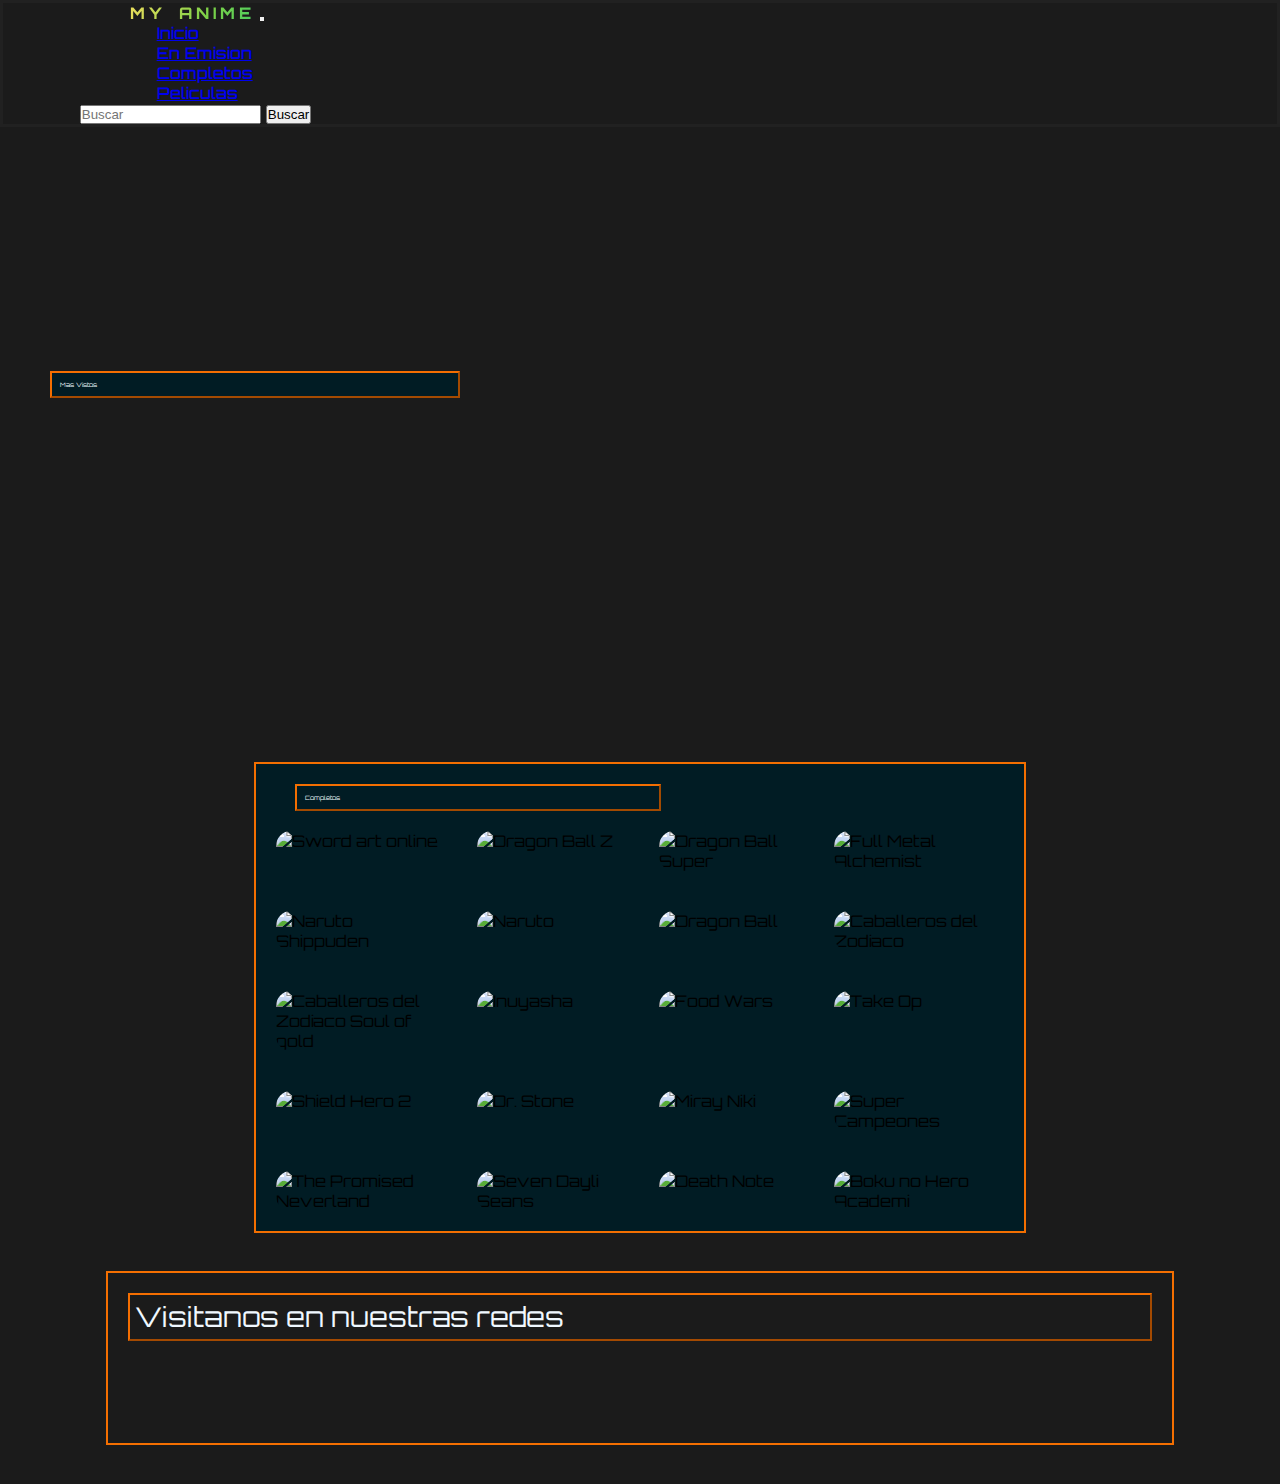
==== page/completos.html @ 71e8de0e "alts img  pages" ====
<!doctype html>
    <html lang="en">
      <head>
        <meta charset="utf-8">
        <meta name="viewport" content="width=device-width, initial-scale=1">
        <link rel="stylesheet" href="../css/style.css">
        <meta name="description" content="La mejor web de anime, descarga animes clásicos, animes del momento, animes más populares y mucho más, en MY ANIME">
        <meta name="keywords" content="Animes, anime estrenos, anime clasicos, peliculas animes, descargar animes ">
        <meta property="og-title" content="My anime - Encontra todos tus animes para descargar">
        <meta property="og-description" content="La mejor web de anime, descarga animes clásicos, animes del momento, animes más populares y mucho más, en MY ANIME">

        <title>My anime - completos - Encontra todos tus animes para descargar</title>

            <!--  Conexion servidor bootstrap -->
        <link href="https://cdn.jsdelivr.net/npm/bootstrap@5.2.0-beta1/dist/css/bootstrap.min.css" rel="stylesheet" integrity="sha384-0evHe/X+R7YkIZDRvuzKMRqM+OrBnVFBL6DOitfPri4tjfHxaWutUpFmBp4vmVor" crossorigin="anonymous">
      </head>

      <body class="body">
     
    <!-- Header-->

   <header class="cabecera">

        <nav class="navbar navbar-expand-lg">
            <div class="container-fluid cabecera__ul__li">
            <a class="navbar-brand cabecera__ul__li__a--myanime" href="../index.html">MY ANIME</a>
            <button class="navbar-toggler" type="button" data-bs-toggle="collapse" data-bs-target="#navbarTogglerDemo02" aria-controls="navbarTogglerDemo02" aria-expanded="false" aria-label="Toggle navigation">
                <span class="navbar-toggler-icon"></span>
            </button>
            <div class="collapse navbar-collapse" id="navbarTogglerDemo02">
                <ul class="navbar-nav me-auto mb-2 mb-lg-0 cabecera__ul">
                <li class="nav-item cabecera__ul__li">
                    <a class="nav-link active text-white" aria-current="page" href="../index.html">Inicio</a>
                </li>
            
                <li class="nav-item cabecera__ul__li">
                    <a class="nav-link text-white" href="./en-emision.html">En Emision</a>
                </li>

                <li class="nav-item cabecera__ul__li">
                    <a class="nav-link text-white" href="./completos.html">Completos</a>
                </li>

                <li class="nav-item cabecera__ul__li">
                    <a class="nav-link text-white" href="./peliculas.html">Peliculas</a>
                </li>

                </ul>
                <form class="d-flex" role="search">
                <input class="form-control me-2" type="search" placeholder="Buscar" aria-label="Search">
                <button class="btn btn-outline-success" type="submit">Buscar</button>
                </form>
            </div>
            </div>
        </nav>

    </header>

    
    <!--Fin Header-->


    <!--Main-->

    <main>

        <section class="mas-vistos">

                <div class="destacados__novedades__h2">

                    <h2>Mas Vistos</h2>

                </div>
                
                <div class="destacados__novedades">

                    <div class="destacados-img1">                
                        <img src="../multimedia/Completos/1.jpg" alt="" >
                    </div>
                    <div class="destacados-img2">                
                        <img src="../multimedia/Completos/2.jpg" alt="" >
                    </div>
                    <div class="destacados-img3">                
                        <img src="../multimedia/Completos/3.jpg" alt="" >
                    </div>
                    <div class="destacados-img4">                
                        <img src="../multimedia/Completos/4.jpg" alt="" >
                    </div>
                    <div class="destacados-img5">                
                        <img src="../multimedia/Completos/5.jpg" alt="" >
                    </div>
                    <div class="destacados-img66">
                        <img src="../multimedia/Completos/2.jpg" alt="" >
                    </div>

                </div>

            

       </section>


    <section class="section2-li">
            
            <div class="section2-main">

                <div class="ST">
                <h2 class="section2-main__titulo">Completos</h2>  
                </div>

                <div class="S1">
                    <img src="../multimedia/Completos/1.jpg" alt="Sword art online" class="section2-main__img">
                </div>

                <div class="S2">
                    <img src="../multimedia/Completos/2.jpg" alt="Dragon Ball Z" class="section2-main__img">
                </div class="S1">

                <div class="S3">
                <img src="../multimedia/Completos/3.jpg" alt=" Dragon Ball Super" class="section2-main__img">
                </div>

                <div class="S4"> 
                    <img src="../multimedia/Completos/4.jpg" alt=" Full Metal Alchemist" class="section2-main__img">
                </div>

                <div class="S5">        
                    <img src="../multimedia/Completos/5.jpg" alt="Naruto Shippuden" class="section2-main__img">
                </div>
                <div class="S6">        
                    <img src="../multimedia/Completos/6.jpg" alt="Naruto" class="section2-main__img">
                </div>
                <div class="S7">        
                    <img src="../multimedia/Completos/7.jpg" alt="Dragon Ball" class="section2-main__img">
                </div>
                <div  class="S8">        
                    <img src="../multimedia/Completos/8.jpg" alt="Caballeros del Zodiaco" class="section2-main__img">
                </div>
                <div  class="S9">        
                    <img src="../multimedia/Completos/9.jpg" alt="Caballeros del Zodiaco Soul of gold" class="section2-main__img">
                </div>
                <div class="S10">        
                    <img src="../multimedia/Completos/21.jpg" alt=" Inuyasha" class="section2-main__img">
                </div>
                <div class="S11">        
                    <img src="../multimedia/Completos/11.jpg" alt="Food Wars" class="section2-main__img">
                </div>
                <div class="S12">        
                    <img src="../multimedia/Completos/12.jpg" alt="Take Op" class="section2-main__img">
                </div>
                <div class="S13">        
                    <img src="../multimedia/Completos/13.jpg" alt="Shield Hero 2" class="section2-main__img">
                </div>
                <div class="S14">        
                    <img src="../multimedia/Completos/14.jpg" alt="Dr. Stone" class="section2-main__img">
                </div>
                <div class="S15">        
                    <img src="../multimedia/Completos/15.jpg" alt=" Miray Niki" class="section2-main__img">
                </div>
                <div class="S16">        
                    <img src="../multimedia/Completos/16.jpg" alt="Super Campeones" class="section2-main__img">
                </div>
                <div class="S17">        
                    <img src="../multimedia/Completos/17.jpg" alt="The Promised Neverland" class="section2-main__img">
                </div>
                <div class="S18">        
                    <img src="../multimedia/Completos/18.jpg" alt="Seven Dayli Seans" class="section2-main__img">
                </div>
                <div class="S19">        
                    <img src="../multimedia/Completos/19.jpg" alt="Death Note" class="section2-main__img">
                </div>
                <div class="S20">        
                    <img src="../multimedia/Completos/20.jpg" alt="Boku no Hero Academi" class="section2-main__img">
                </div>
                
                
            </div>

        </section>
</main>

    <!--Fin Main-->


    <!--Footer-->


    <div class="section-footer">
        <footer class="footer">
    
            <h2 class="visitanos">Visitanos en nuestras redes</h2>
    
            <nav class="footer__nav">
                <ul>
                
                    <li class="footer-li"><a href="https://www.facebook.com/" target="_blank"><img src="../multimedia/F.png" alt="" class="visitanos__img"></a></li>
    
                    <li class="footer-li"><a href="https://www.instagram.com/" target="_blank"><img src="../multimedia/I.png" alt="" class="visitanos__img"></a></li>
    
                    <li class="footer-li"><a href="https://www.youtube.com/" target="_blank"> <img src="../multimedia/Y.png" alt="" class="visitanos__img"></a></li>
                </ul>
    
            </nav>
    
            
        </footer>
    </div>

<!-- Fin Footer-->
<script src="https://cdn.jsdelivr.net/npm/bootstrap@5.2.0-beta1/dist/js/bootstrap.bundle.min.js" integrity="sha384-pprn3073KE6tl6bjs2QrFaJGz5/SUsLqktiwsUTF55Jfv3qYSDhgCecCxMW52nD2" crossorigin="anonymous"></script>

</body>
</html>
---- css/style.css ----
@import url("https://fonts.googleapis.com/css2?family=Orbitron&display=swap");
* {
  padding: 0%;
  margin: 0%;
}

.estrenos, .section2-main .S20, .section2-main .S19, .section2-main .S18, .section2-main .S17, .section2-main .S16, .section2-main .S15, .section2-main .S14, .section2-main .S13, .section2-main .S12, .section2-main .S11, .section2-main .S10, .section2-main .S9, .section2-main .S8, .section2-main .S7, .section2-main .S6, .section2-main .S5, .section2-main .S4, .section2-main .S3, .section2-main .S2, .section2-main .S1, .fondonoticias, .section2__recomendados__div5, .section2__recomendados__div4, .section2__recomendados__div3, .section2__recomendados__div2, .section2, .section1, .section-footer {
  display: flex;
  justify-content: center;
}

.body {
  font-family: "Orbitron", sans-serif;
  background-color: rgb(27, 27, 27);
}

/*Header y Footer*/
/*Header*/
.cabecera {
  border: solid 3px rgba(34, 34, 34, 0.952);
  background-color: rgb(27, 27, 27);
  max-width: 100%;
  position: sticky;
  top: 0;
  z-index: 1;
  /*Transiciones-Animaciones-Transformaciones*/
}
.cabecera__ul__li {
  list-style: none;
  font-weight: 550;
  margin-left: 6vw;
}
.cabecera__ul__li__a--myanime {
  background: linear-gradient(120deg, #EDDE5D, #7ad147, #2ecc71, #3498db, #c64bd6, #f58c2a, #EDDE5D);
  background-size: 400%;
  font-weight: 800;
  letter-spacing: 4px;
  margin-left: 50px;
  word-spacing: 4px;
  -webkit-text-fill-color: transparent;
  -webkit-background-clip: text;
  background-clip: text;
  animation: animate 15s linear infinite;
}
.cabecera .navbar-brand:hover {
  transform: scale(1.1);
}
.cabecera .nav-link:hover {
  transform: scale(1.08);
}
@keyframes animate {
  0% {
    background-position: 0% 100%;
  }
  100% {
    background-position: 400% 0%;
  }
}

.section-footer {
  align-items: center;
}

.footer {
  width: 80%;
  height: auto;
  border: solid 2px rgba(255, 115, 0, 0.952);
  /*background-color: rgb(1, 28, 36);*/
  background-image: url(../multimedia/FondosSections/FONDO-GRIS.jpg);
  margin: 3vw 0 3vw 0;
  padding: 20px;
}
.footer__nav ul {
  list-style-type: none;
}
.footer .visitanos {
  padding: 5px;
  color: aliceblue;
  border: outset 2px rgba(255, 115, 0, 0.952);
  margin-bottom: 10px;
  font-size: 170%;
  list-style-type: none;
}
.footer .visitanos:hover {
  transform: scale(1.01);
}
.footer .visitanos__img {
  width: 40px;
  height: auto;
  margin: 10px;
}

/*Index*/
.section1 {
  align-items: center;
  background-image: url(../multimedia/FondosSections/VERDE-ABSTRAC.jpg);
  width: 100%;
  height: 65vh;
}
.section1 .carousel {
  width: 45%;
  height: auto;
}

.section2 {
  width: 100%;
  margin: 50px 0 50px 0;
}
.section2__img {
  border-radius: 15px;
  width: 14vw;
  height: auto;
  /*Transform*/
}
.section2__img:hover {
  transform: scale(1.02);
}
.section2__recomendados {
  width: 80vw;
  padding: 20px 5px 20px 5px;
  background-color: rgb(1, 28, 36);
  border: solid 2px rgba(255, 115, 0, 0.952);
  display: grid;
  grid-template-columns: repeat(4, auto);
  grid-template-rows: repeat(2, auto);
}
.section2__recomendados__div1 {
  grid-area: 1/1/2/5;
  background: linear-gradient(rgb(1, 28, 36));
}
.section2__recomendados__div2 {
  grid-area: 2/1/3/2;
}
.section2__recomendados__div3 {
  grid-area: 2/2/3/3;
}
.section2__recomendados__div4 {
  grid-area: 2/3/3/4;
}
.section2__recomendados__div5 {
  grid-area: 2/4/3/5;
}
.section2__recomendados__titulo {
  max-width: 46%;
  padding: 10px 5px 10px 5px;
  margin: 0px 0px 15px 43px;
  border: outset 2px rgba(255, 115, 0, 0.952);
  color: aliceblue;
  font-weight: 400;
  font-size: 170%;
  /*Transform*/
}
.section2__recomendados__titulo:hover {
  transform: scale(1.02);
  animation: borde 15s;
}

.fondonoticias {
  align-items: center;
  background-image: url(../multimedia/FondosSections/FONDO-NARANJA.jpg);
  width: 100%;
  height: 65vh;
}

.noticias {
  width: 60%;
  border: solid 2px rgba(255, 115, 0, 0.952);
  padding: 20px;
  background-color: rgb(1, 28, 36);
  display: grid;
  grid-template-columns: repeat(4, auto);
  grid-template-rows: repeat(2, auto);
}
.noticias__titulo {
  grid-area: 1/1/2/5;
  padding: 0 0 10px;
  display: flex;
}
.noticias__div1 {
  grid-area: 2/1/3/2;
  display: flex;
  flex-direction: column;
  align-items: center;
}
.noticias__div2 {
  grid-area: 2/2/3/3;
  display: flex;
  flex-direction: column;
  align-items: center;
}
.noticias__div3 {
  grid-area: 2/3/3/4;
  display: flex;
  flex-direction: column;
  align-items: center;
}
.noticias__div4 {
  grid-area: 2/4/5/5;
  display: flex;
  flex-direction: column;
  align-items: center;
}
.noticias__titulo__t {
  width: 100%;
  padding: 10px 5px 10px 5px;
  color: aliceblue;
  margin-bottom: 15px;
  font-size: 170%;
  border: outset 2px rgba(255, 115, 0, 0.952);
  /*Transform*/
}
.noticias__titulo__t:hover {
  transform: scale(1.01);
}
.noticias__img {
  width: 10vw;
  height: auto;
  padding: 3px;
  border: solid 2px rgba(255, 115, 0, 0.952);
  /*Transform*/
}
.noticias__img:hover {
  transform: scale(1.02);
}
.noticias .texto1 {
  color: aliceblue;
  padding: 5px;
  font-size: small;
}

/*Media Quearis index*/
/* Queries Laptop*/
@media (min-width: 769px) and (max-width: 1024px) {
  .cabecera {
    padding: 10px;
    max-width: 100%;
    height: auto;
  }
  .section1 {
    max-width: 100%;
    padding: 0px;
    height: auto;
  }
  .section1 .carousel {
    margin: 20px 0 20px 0;
    width: 80%;
  }
  .section2__recomendados {
    width: 100%;
    height: auto;
    padding: 20px;
  }
  .section2__recomendados__div1 {
    grid-area: 1/1/2/5;
    padding: 0;
  }
  .section2__recomendados__div2 {
    grid-area: 2/1/3/2;
    display: flex;
    justify-content: center;
  }
  .section2__recomendados__div3 {
    grid-area: 2/2/3/3;
    display: flex;
    justify-content: center;
  }
  .section2__recomendados__div4 {
    grid-area: 2/3/3/4;
    display: flex;
    justify-content: center;
  }
  .section2__recomendados__div5 {
    grid-area: 2/4/3/5;
    display: flex;
    justify-content: center;
  }
  .section2__recomendados .section2__img {
    width: 80%;
    height: auto;
    padding: 0;
  }
  .section2__recomendados__div1 {
    max-width: 100%;
  }
  .section2__recomendados__titulo {
    font-size: 20px;
    margin-left: 2.2vw;
    padding-right: 26%;
  }
  .fondonoticias {
    padding: 50px 0 50px 0;
    width: 100%;
    height: auto;
  }
  .noticias {
    width: 80%;
    height: auto;
    padding: 10px;
  }
  .noticias__img {
    width: 15vw;
    height: auto;
    padding: 3px;
  }
  .noticias__titulo {
    font-size: 15px;
    padding: 20px;
  }
  .noticias .texto1 {
    padding: 0.625rem;
    font-size: 90%;
  }
}
/* Queries Tablet*/
@media (min-width: 481px) and (max-width: 768px) {
  .cabecera {
    max-width: 100%;
    height: auto;
  }
  .section1 {
    height: auto;
  }
  .section1 .carousel {
    margin: 20px 0 20px 0;
    width: 80%;
  }
  .section2 {
    margin: 30px 0 30px 0;
  }
  .section2__img {
    width: 20vw;
    height: auto;
    padding: 5px;
  }
  .section2__recomendados {
    width: 100%;
    height: auto;
    padding: 20px 0 20px 0;
  }
  .section2__recomendados__titulo {
    width: 100%;
    margin: 0 0 0 2vw;
    padding: 5px;
    font-size: 3vw;
  }
  .section2__recomendados__div1 {
    padding: 0px 0px 30px 5px;
    max-width: 100%;
  }
  .fondonoticias {
    width: 100%;
    height: auto;
    background: none;
  }
  .noticias {
    width: 100%;
    padding: 10px;
    display: grid;
    grid-template-columns: repeat(2, auto);
    grid-template-rows: repeat(3, auto);
  }
  .noticias_titulo {
    grid-area: 1/1/2/3;
    font-size: 15px;
    padding: 5px 0 0 0;
  }
  .noticias_titulo .texto1 {
    padding: 0.625rem;
    font-size: 16px;
  }
  .noticias__div1 {
    grid-area: 2/1/3/2;
  }
  .noticias__div2 {
    grid-area: 2/2/3/3;
  }
  .noticias__div3 {
    grid-area: 3/1/4/2;
  }
  .noticias__div4 {
    grid-area: 3/2/4/3;
  }
  .noticias__img {
    width: 22vw;
    height: auto;
  }
  .footer ul {
    display: flex;
    justify-content: center;
    align-items: center;
    padding: 0px;
  }
  .footer ul .visitanos {
    font-size: 80%;
    width: 100%;
  }
}
/* Queries Mobile*/
@media (min-width: 320px) and (max-width: 480px) {
  .cabecera {
    padding: 15px 5px 15px 5px;
    max-width: 100%;
  }
  .section1 {
    width: 100%;
    height: 100%;
  }
  .section1 .carousel {
    padding: 20px 0 20px 0;
    width: 90%;
  }
  .section2 {
    width: 100%;
    height: 100%;
    margin: 10px 0 10px 0;
  }
  .section2__img {
    width: 35vw;
    height: auto;
    margin: 10px 0 10px 0;
  }
  .section2__recomendados {
    width: 100%;
    height: auto;
    display: grid;
    grid-template-columns: repeat(2, auto);
    grid-template-rows: repeat(3, auto);
  }
  .section2__recomendados__div1 {
    grid-area: 1/1/2/3;
    display: flex;
    justify-content: flex-start;
    padding-bottom: 10px;
    max-width: 100%;
  }
  .section2__recomendados__div2 {
    grid-area: 2/1/3/2;
    display: flex;
    justify-content: center;
  }
  .section2__recomendados__div3 {
    grid-area: 2/2/3/3;
    display: flex;
    justify-content: center;
  }
  .section2__recomendados__div4 {
    grid-area: 3/1/4/2;
    display: flex;
    justify-content: center;
  }
  .section2__recomendados__div5 {
    grid-area: 3/2/4/3;
    display: flex;
    justify-content: center;
  }
  .section2__recomendados__titulo {
    font-size: 4vw;
    padding: 10px 50px 10px 10px;
    margin: 0 0 0 6.5vw;
  }
  .fondonoticias {
    max-width: 100%;
    height: auto;
  }
  .noticias {
    width: 100%;
    padding: 10px;
    display: grid;
    grid-template-columns: repeat(2, auto);
    grid-template-rows: repeat(3, auto);
  }
  .noticias__titulo {
    grid-area: 1/1/2/3;
    font-size: 4vw;
    padding: 20px;
  }
  .noticias__div1 {
    grid-area: 2/1/3/2;
  }
  .noticias__div2 {
    grid-area: 2/2/3/3;
  }
  .noticias__div3 {
    grid-area: 3/1/4/2;
  }
  .noticias__div4 {
    grid-area: 3/2/4/3;
  }
  .noticias__img {
    width: 30vw;
    height: auto;
    padding: 3px;
  }
  .noticias .texto1 {
    font-family: "Orbitron", sans-serif;
    color: aliceblue;
    padding: 0.625rem;
    font-size: 3vw;
  }
  .footer ul {
    display: flex;
    justify-content: center;
    align-items: center;
    padding: 0px;
  }
  .footer ul .visitanos {
    font-size: 80%;
    width: 100%;
  }
}
/*Pages*/
.destacados {
  max-width: 100%;
  height: 65vh;
  display: flex;
  justify-content: center;
  flex-direction: column;
  background-image: url(../multimedia/FondosSections/VERDE-FORMAS.jpg);
  padding: 0 50px;
}

.destacados__novedades {
  display: flex;
  justify-content: space-between;
  align-items: center;
  margin-top: 50px;
}
.destacados__novedades img {
  width: 12vw;
  height: auto;
  padding: 0px;
  border-radius: 15px;
  /*transform*/
}
.destacados__novedades img:hover {
  transform: scale(1.05);
}
.destacados__novedades__h2 {
  border: outset 2px rgba(255, 115, 0, 0.952);
  background-color: rgb(1, 28, 36);
  padding: 8px 40px 8px 8px;
  width: 30.3%;
  color: aliceblue;
  /*transform*/
}
.destacados__novedades__h2:hover {
  transform: scale(1.02);
}

h2 {
  font-weight: 400;
  display: flex;
  font-size: 5%;
  margin: 0%;
}

.section2-li {
  display: flex;
  align-items: center;
  flex-direction: column;
}

.section2-main {
  width: 60%;
  font-family: "Orbitron", sans-serif;
  height: auto;
  border: solid 2px rgba(255, 115, 0, 0.952);
  margin-top: 50px;
  background-color: rgb(1, 28, 36);
  display: grid;
  grid-template-columns: repeat(4, auto);
  grid-template-rows: repeat(6, auto);
  grid-column-gap: 0px;
  grid-row-gap: 0px;
}
.section2-main .ST {
  grid-area: 1/1/2/5;
  width: auto;
  display: flex;
}
.section2-main .S1 {
  grid-area: 2/1/3/2;
}
.section2-main .S2 {
  grid-area: 2/2/3/3;
}
.section2-main .S3 {
  grid-area: 2/3/3/4;
}
.section2-main .S4 {
  grid-area: 2/4/3/5;
}
.section2-main .S5 {
  grid-area: 3/1/4/2;
}
.section2-main .S6 {
  grid-area: 3/2/4/3;
}
.section2-main .S7 {
  grid-area: 3/3/4/4;
}
.section2-main .S8 {
  grid-area: 3/4/4/5;
}
.section2-main .S9 {
  grid-area: 4/1/5/2;
}
.section2-main .S10 {
  grid-area: 4/2/5/3;
}
.section2-main .S11 {
  grid-area: 4/3/5/4;
}
.section2-main .S12 {
  grid-area: 4/4/5/5;
}
.section2-main .S13 {
  grid-area: 5/1/6/2;
}
.section2-main .S14 {
  grid-area: 5/2/6/3;
}
.section2-main .S15 {
  grid-area: 5/3/6/4;
}
.section2-main .S16 {
  grid-area: 5/4/6/5;
}
.section2-main .S17 {
  grid-area: 6/1/7/2;
}
.section2-main .S18 {
  grid-area: 6/2/7/3;
}
.section2-main .S19 {
  grid-area: 6/3/7/4;
}
.section2-main .S20 {
  grid-area: 6/4/7/5;
}
.section2-main__titulo {
  display: flex;
  border: outset 2px rgba(255, 115, 0, 0.952);
  padding: 8px;
  width: 45%;
  color: aliceblue;
  font-weight: 400;
  margin: 20px 0px 0 39px;
  /*Transform*/
}
.section2-main__titulo:hover {
  transform: scale(1.02);
}
.section2-main__img {
  width: 80%;
  height: auto;
  margin: 20px 0 20px 0px;
  border-radius: 15px;
}
.section2-main__img:hover {
  transform: scale(1.02);
}

.mas-vistos {
  max-width: 100%;
  height: 65vh;
  display: flex;
  flex-direction: column;
  justify-content: center;
  background-image: url(../multimedia/FondosSections/FONDO-NARANJA.jpg);
  padding: 0 50px;
}

/*Peliculas*/
.proximos-estrenos {
  background-image: url(../multimedia/FondosSections/FONDO-AZUL.jpg);
  max-width: 100%;
  height: 65vh;
  display: flex;
  flex-direction: column;
  justify-content: center;
  padding: 0 50px;
}

.estrenos {
  margin-top: 20px;
}

.estrenos img {
  width: 35vw;
  height: auto;
}

/* Fin Peliculas*/
/*.contacto { 
    text-decoration: none;
    padding: 5px;
}*/
/*contactos*/
.fondo-contacto {
  background-image: url(../multimedia/FondosSections/FONDO-PELIS.jpg);
  height: 37.5em;
  width: 100%;
}

.form {
  display: inline-block;
  color: aliceblue;
  margin-left: 41.25em;
  margin-top: 8.4375em;
  margin-bottom: 50px;
  width: 32.9375em;
  height: 18.75em;
  padding: 0.625em;
  border: solid 2px rgba(255, 115, 0, 0.952);
}

.form__label {
  width: 9.375rem;
  height: 1.5625rem;
  margin: 0.625rem;
}

.form__email {
  width: 9.375rem;
  height: 1.5625rem;
  margin-left: 0.9375rem;
}

.form__mensaje {
  width: 31.5625rem;
  height: 12.5rem;
  margin: 0.625rem;
}

.form__enviar {
  width: 5.625rem;
  height: 1.5625rem;
  padding: 0.3125rem;
  margin-left: 26.75rem;
}

/*fin contactos*/
/*Media Quearis index*/
/*Quearis Laptop*/
@media (min-width: 769px) and (max-width: 1024px) {
  .destacados {
    max-width: 100%;
    height: auto;
    display: flex;
    justify-content: space-between;
    padding: 0;
  }
  .destacados__novedades {
    width: 90%;
    margin: 0 36px 20px 36px;
    display: grid;
    grid-template-columns: repeat(3, auto);
    grid-template-rows: repeat(2, auto);
    grid-column-gap: 0px;
    grid-row-gap: 0px;
  }
  .destacados__novedades__h2 {
    display: flex;
    margin: 20px 0 10px 45px;
    padding: 5px;
    width: 47%;
    font-size: 2vw;
  }
  .destacados-img1 {
    grid-area: 1/1/2/2;
    display: flex;
    justify-content: center;
    padding: 10px;
  }
  .destacados-img2 {
    grid-area: 1/2/2/3;
    display: flex;
    justify-content: center;
  }
  .destacados-img3 {
    grid-area: 1/3/2/4;
    display: flex;
    justify-content: center;
  }
  .destacados-img4 {
    grid-area: 2/1/3/2;
    display: flex;
    justify-content: center;
  }
  .destacados-img5 {
    grid-area: 2/2/3/3;
    display: flex;
    justify-content: center;
  }
  .destacados-img6 {
    grid-area: 2/3/3/4;
    display: flex;
    justify-content: center;
  }
  .destacados__novedades img {
    height: auto;
    max-width: 20vw;
  }
  .section2-main {
    width: 90%;
  }
  .section2-main__titulo {
    width: 45%;
    margin-left: 10px;
  }
  .section2-main__img {
    width: 20vw;
    height: auto;
  }
  /*Completos*/
  .mas-vistos {
    max-width: 100%;
    height: auto;
    display: flex;
    justify-content: space-between;
    padding: 0;
  }
  /*Peliculas*/
  .proximos-estrenos {
    max-width: 100%;
    height: auto;
    display: flex;
    justify-content: space-between;
    padding: 0;
  }
  .estrenos img {
    width: 60vw;
    margin-bottom: 30px;
  }
  /*Contacto*/
  .fondo-contacto {
    display: flex;
    justify-content: center;
    align-items: center;
  }
  .form {
    max-width: 70vw;
    height: auto;
    margin: 0;
  }
}
/* Fin Queries Laptop*/
/* Queries Tablet*/
@media (min-width: 481px) and (max-width: 768px) {
  .destacados {
    max-width: 100%;
    height: auto;
    display: flex;
    justify-content: space-between;
    padding: 0;
  }
  .destacados .destacados-img1 {
    grid-area: 1/1/2/2;
    display: flex;
    justify-content: center;
    padding: 10px;
  }
  .destacados .destacados-img2 {
    grid-area: 1/2/2/3;
    display: flex;
    justify-content: center;
  }
  .destacados .destacados-img3 {
    grid-area: 1/3/2/4;
    display: flex;
    justify-content: center;
  }
  .destacados .destacados-img4 {
    grid-area: 2/1/3/2;
    display: flex;
    justify-content: center;
  }
  .destacados .destacados-img5 {
    grid-area: 2/2/3/3;
    display: flex;
    justify-content: center;
  }
  .destacados .destacados-img6 {
    grid-area: 2/3/3/4;
    display: flex;
    justify-content: center;
  }
  .destacados__novedades {
    width: 90%;
    margin: 0 35px 20px 28px;
    display: grid;
    grid-template-columns: repeat(3, auto);
    grid-template-rows: repeat(2, auto);
    grid-column-gap: 0px;
    grid-row-gap: 0px;
  }
  .destacados__novedades img {
    height: auto;
    max-width: 25vw;
  }
  .destacados__novedades__h2 {
    display: flex;
    margin: 20px 0 10px 4.6vw;
    padding: 5px;
    width: 45%;
  }
  .section2-main {
    width: 90%;
  }
  .section2-main__titulo {
    font-size: 15px;
    margin: 2vw 0 0 1vw;
  }
  .section2-main__img {
    width: 20vw;
    height: auto;
    padding: 10px 0 10px 0px;
  }
  .mas-vistos {
    max-width: 100%;
    height: auto;
    display: flex;
    justify-content: space-between;
    padding: 0;
  }
  .proximos-estrenos {
    max-width: 100%;
    height: auto;
    display: flex;
    justify-content: space-between;
    padding: 0;
  }
  .proximos-estrenos .destacados__novedades__h2 {
    width: 60%;
  }
  .estrenos img {
    width: 60vw;
    margin-bottom: 30px;
  }
  .fondo-contacto {
    display: flex;
    justify-content: center;
    align-items: center;
  }
  .form {
    width: 72vw;
    height: auto;
    margin: 0;
  }
  .form__label {
    width: 15vw;
    margin: 0 5px 0 5px;
  }
  .form__email {
    width: 22vw;
    margin: 0 0 0 5px;
  }
  .form__mensaje {
    width: 69.2vw;
  }
  .form__enviar {
    display: flex;
    width: 9vw;
    margin: 0 0 0 62vw;
  }
}
/* Fin Queries tablet*/
/* Queries Mobile*/
@media (min-width: 320px) and (max-width: 480px) {
  .destacados {
    max-width: 100%;
    height: auto;
    display: flex;
    justify-content: space-between;
    padding: 0;
  }
  .destacados .destacados-img1 {
    grid-area: 1/1/2/2;
    display: flex;
    justify-content: center;
    padding: 10px;
  }
  .destacados .destacados-img2 {
    grid-area: 1/2/2/3;
    display: flex;
    justify-content: center;
  }
  .destacados .destacados-img3 {
    grid-area: 1/3/2/4;
    display: flex;
    justify-content: center;
  }
  .destacados .destacados-img4 {
    grid-area: 2/1/3/2;
    display: flex;
    justify-content: center;
  }
  .destacados .destacados-img5 {
    grid-area: 2/2/3/3;
    display: flex;
    justify-content: center;
  }
  .destacados .destacados-img6 {
    grid-area: 2/3/3/4;
    display: flex;
    justify-content: center;
  }
  .destacados__novedades {
    margin: 0 35px 20px 15px;
    display: grid;
    grid-template-columns: repeat(3, auto);
    grid-template-rows: repeat(2, auto);
    grid-column-gap: 0px;
    grid-row-gap: 0px;
  }
  .destacados__novedades img {
    height: auto;
    max-width: 25vw;
  }
  .destacados__novedades__h2 {
    display: flex;
    margin: 20px 0 10px 6.2vw;
    padding: 5px;
    width: 86%;
  }
  .section2-main {
    width: 90%;
    margin: 10px 0 0 0;
  }
  .section2-main__titulo {
    font-size: 15px;
    margin: 2vw 0 0 1vw;
  }
  .section2-main__img {
    width: 17vw;
    height: auto;
    padding: 10px 0 10px 0px;
  }
  .mas-vistos {
    max-width: 100%;
    height: auto;
    display: flex;
    justify-content: space-between;
    padding: 0;
  }
  .proximos-estrenos {
    max-width: 100%;
    height: auto;
    display: flex;
    justify-content: space-between;
    padding: 0;
  }
  .estrenos img {
    width: 80vw;
    margin-bottom: 30px;
  }
  .fondo-contacto {
    display: flex;
    justify-content: center;
    align-items: center;
    height: auto;
  }
  .form {
    width: 80%;
    height: auto;
    margin: 20px 0 20px 0;
  }
  .form__label {
    width: 15vw;
    margin: 0 5px 0 5px;
  }
  .form__email {
    width: 20vw;
    margin: 0 0 0 5px;
  }
  .form__mensaje {
    width: 75vw;
  }
  .form__enviar {
    display: flex;
    width: 15vw;
    margin: 0 0 0 63vw;
    display: flex;
    justify-content: center;
  }
}
/*Fin Queries Mobile*/

/*# sourceMappingURL=style.css.map */
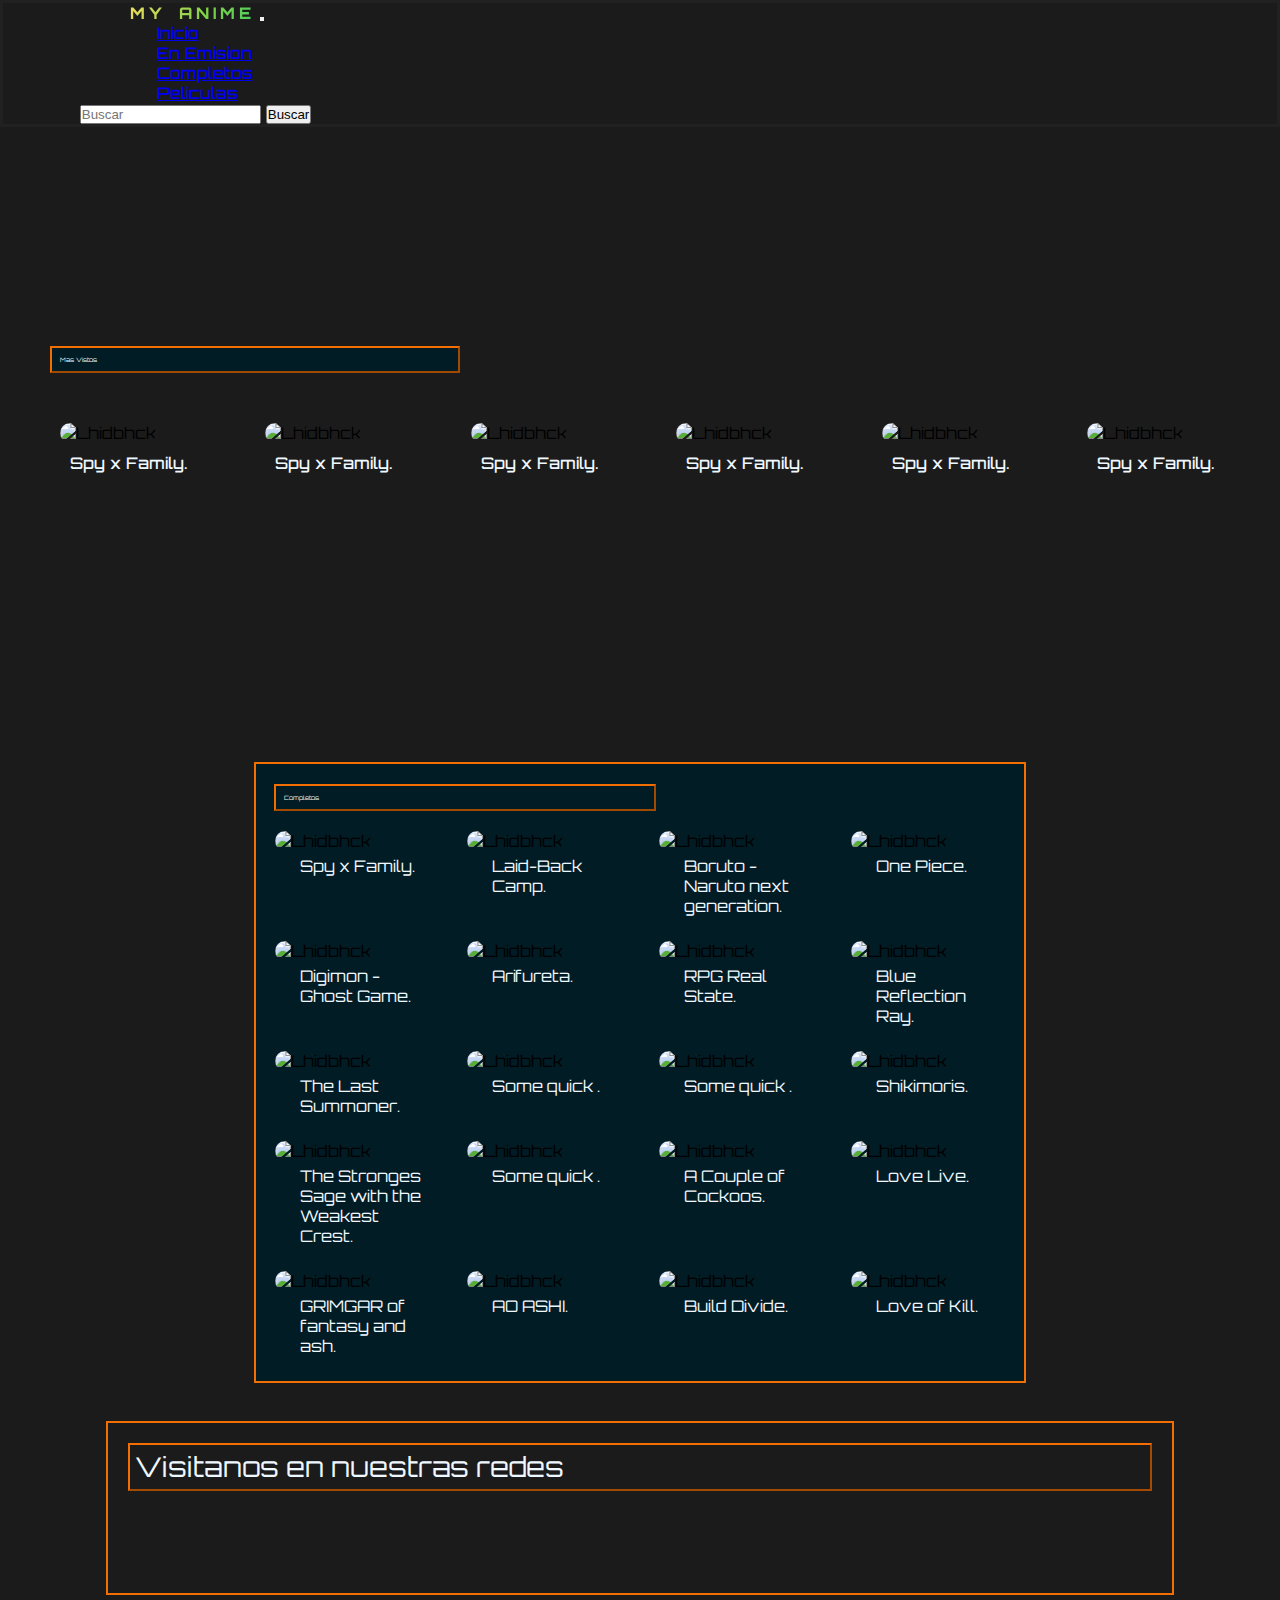
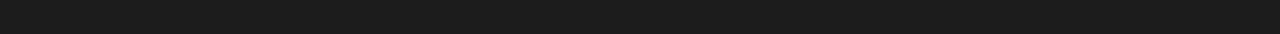
==== commit bca216a9: "textos en cards" ====
--- a/page/completos.html
+++ b/page/completos.html
@@ -74,23 +74,46 @@
                 
                 <div class="destacados__novedades">
 
-                    <div class="destacados-img1">                
-                        <img src="../multimedia/Completos/1.jpg" alt="" >
-                    </div>
-                    <div class="destacados-img2">                
-                        <img src="../multimedia/Completos/2.jpg" alt="" >
-                    </div>
+                    <div class="destacados-img1">
+                        <div class="cards-sect1">
+                            <img src="../multimedia/ultimas-24-horas/1.jpg" class="3" alt="Lhidbhck">
+                            <p class="texto__cards">Spy x Family.</p>
+                        </div>
+                    </div>
+    
+                    <div class="destacados-img2">               
+                        <div class="cards-sect1">
+                            <img src="../multimedia/ultimas-24-horas/2.jpg" class="2" alt="Lhidbhck">
+                            <p class="texto__cards">Spy x Family.</p>
+                        </div>
+                    </div>
+    
                     <div class="destacados-img3">                
-                        <img src="../multimedia/Completos/3.jpg" alt="" >
-                    </div>
+                        <div class="cards-sect1">
+                            <img src="../multimedia/ultimas-24-horas/3.jpg" class="3" alt="Lhidbhck">
+                            <p class="texto__cards">Spy x Family.</p>
+                        </div>
+                    </div>
+    
                     <div class="destacados-img4">                
-                        <img src="../multimedia/Completos/4.jpg" alt="" >
-                    </div>
+                         <div class="cards-sect1">
+                            <img src="../multimedia/ultimas-24-horas/4.jpg" class="3" alt="Lhidbhck">
+                            <p class="texto__cards">Spy x Family.</p>
+                        </div>
+                    </div>
+    
                     <div class="destacados-img5">                
-                        <img src="../multimedia/Completos/5.jpg" alt="" >
-                    </div>
-                    <div class="destacados-img66">
-                        <img src="../multimedia/Completos/2.jpg" alt="" >
+                        <div class="cards-sect1">
+                            <img src="../multimedia/ultimas-24-horas/5.jpg" class="3" alt="Lhidbhck">
+                            <p class="texto__cards">Spy x Family.</p>
+                        </div>
+                    </div>
+    
+                    <div class="destacados-img6">                
+                        <div class="cards-sect1">
+                            <img src="../multimedia/ultimas-24-horas/6.jpg" class="3" alt="Lhidbhck">
+                            <p class="texto__cards">Spy x Family.</p>
+                        </div>
                     </div>
 
                 </div>
@@ -109,68 +132,128 @@
                 </div>
 
                 <div class="S1">
-                    <img src="../multimedia/Completos/1.jpg" alt="Sword art online" class="section2-main__img">
-                </div>
-
+                    <div class="cards-sect2">
+                    <img src="../multimedia/Esta-semana/1.jpg" class="section2-main__img" alt="Lhidbhck">
+                    <p class="texto__cards">Spy x Family.</p>
+                    </div>
+                </div>
                 <div class="S2">
-                    <img src="../multimedia/Completos/2.jpg" alt="Dragon Ball Z" class="section2-main__img">
-                </div class="S1">
-
+                    <div class="cards-sect2">
+                        <img src="../multimedia/Esta-semana/2.jpg" class="section2-main__img" alt="Lhidbhck">
+                        <p class="texto__cards">Laid-Back Camp.</p>
+                     
+                    </div>
+                </div>
                 <div class="S3">
-                <img src="../multimedia/Completos/3.jpg" alt=" Dragon Ball Super" class="section2-main__img">
-                </div>
-
-                <div class="S4"> 
-                    <img src="../multimedia/Completos/4.jpg" alt=" Full Metal Alchemist" class="section2-main__img">
-                </div>
-
-                <div class="S5">        
-                    <img src="../multimedia/Completos/5.jpg" alt="Naruto Shippuden" class="section2-main__img">
-                </div>
-                <div class="S6">        
-                    <img src="../multimedia/Completos/6.jpg" alt="Naruto" class="section2-main__img">
-                </div>
-                <div class="S7">        
-                    <img src="../multimedia/Completos/7.jpg" alt="Dragon Ball" class="section2-main__img">
-                </div>
-                <div  class="S8">        
-                    <img src="../multimedia/Completos/8.jpg" alt="Caballeros del Zodiaco" class="section2-main__img">
-                </div>
-                <div  class="S9">        
-                    <img src="../multimedia/Completos/9.jpg" alt="Caballeros del Zodiaco Soul of gold" class="section2-main__img">
-                </div>
-                <div class="S10">        
-                    <img src="../multimedia/Completos/21.jpg" alt=" Inuyasha" class="section2-main__img">
-                </div>
-                <div class="S11">        
-                    <img src="../multimedia/Completos/11.jpg" alt="Food Wars" class="section2-main__img">
-                </div>
-                <div class="S12">        
-                    <img src="../multimedia/Completos/12.jpg" alt="Take Op" class="section2-main__img">
-                </div>
-                <div class="S13">        
-                    <img src="../multimedia/Completos/13.jpg" alt="Shield Hero 2" class="section2-main__img">
-                </div>
-                <div class="S14">        
-                    <img src="../multimedia/Completos/14.jpg" alt="Dr. Stone" class="section2-main__img">
-                </div>
-                <div class="S15">        
-                    <img src="../multimedia/Completos/15.jpg" alt=" Miray Niki" class="section2-main__img">
-                </div>
-                <div class="S16">        
-                    <img src="../multimedia/Completos/16.jpg" alt="Super Campeones" class="section2-main__img">
-                </div>
-                <div class="S17">        
-                    <img src="../multimedia/Completos/17.jpg" alt="The Promised Neverland" class="section2-main__img">
-                </div>
-                <div class="S18">        
-                    <img src="../multimedia/Completos/18.jpg" alt="Seven Dayli Seans" class="section2-main__img">
-                </div>
-                <div class="S19">        
-                    <img src="../multimedia/Completos/19.jpg" alt="Death Note" class="section2-main__img">
-                </div>
-                <div class="S20">        
-                    <img src="../multimedia/Completos/20.jpg" alt="Boku no Hero Academi" class="section2-main__img">
+                    <div class="cards-sect2">
+                        <img src="../multimedia/Esta-semana/3.jpg" class="section2-main__img" alt="Lhidbhck">
+                        <p class="texto__cards">Boruto - Naruto next generation.</p>  
+                    </div>
+                </div>
+                <div class="S4">
+                    <div class="cards-sect2">
+                        <img src="../multimedia/Esta-semana/4.jpg" class="section2-main__img" alt="Lhidbhck">
+                        <p class="texto__cards">One Piece.</p>
+                    </div>
+                </div>                  
+                <div class="S5">
+                    <div class="cards-sect2">
+                        <img src="../multimedia/Esta-semana/5.jpg" class="section2-main__img" alt="Lhidbhck">
+                        <p class="texto__cards">Digimon - Ghost Game.</p>
+                    </div>
+                </div>
+                  
+                <div class="S6">
+                    <div class="cards-sect2">
+                        <img src="../multimedia/Esta-semana/6.jpg" class="section2-main__img" alt="Lhidbhck">
+                        <p class="texto__cards">Arifureta.</p>
+                    </div>
+                </div>   
+                <div class="S7">
+                    <div class="cards-sect2">
+                        <img src="../multimedia/Esta-semana/7.jpg" class="section2-main__img" alt="Lhidbhck">
+                        <p class="texto__cards">RPG Real State.</p>
+                    </div>
+                </div>                 
+                <div class="S8">
+                    <div class="cards-sect2">
+                        <img src="../multimedia/Esta-semana/8.jpg" class="section2-main__img" alt="Lhidbhck">
+                        <p class="texto__cards">Blue Reflection Ray.</p>
+                    </div>
+                </div>
+                <div class="S9">
+                    <div class="cards-sect2">
+                        <img src="../multimedia/Esta-semana/9.jpg" class="section2-main__img" alt="Lhidbhck">
+                        <p class="texto__cards">The Last Summoner.</p>
+                    </div>
+                </div>
+                <div class="S10">
+                    <div class="cards-sect2">
+                        <img src="../multimedia/Esta-semana/10.jpg" class="section2-main__img" alt="Lhidbhck">
+                        <p class="texto__cards">Some quick .</p>
+                    </div>
+                </div>
+                <div class="S11">
+                    <div class="cards-sect2">
+                        <img src="../multimedia/Esta-semana/11.jpg" class="section2-main__img" alt="Lhidbhck">
+                        <p class="texto__cards">Some quick .</p>
+                    </div>
+                </div>
+                <div class="S12">
+                    <div class="cards-sect2">
+                        <img src="../multimedia/Esta-semana/12.jpg" class="section2-main__img" alt="Lhidbhck">
+                        <p class="texto__cards">Shikimoris.</p>
+                    </div>
+                </div>        
+                <div class="S13">
+                    <div class="cards-sect2">
+                        <img src="../multimedia/Esta-semana/13.jpg" class="section2-main__img" alt="Lhidbhck">
+                        <p class="texto__cards">The Stronges Sage with the Weakest Crest.</p>
+                    </div>
+                </div>
+                  
+                <div class="S14">
+                    <div class="cards-sect2">
+                        <img src="../multimedia/Esta-semana/14.jpg" class="section2-main__img" alt="Lhidbhck">
+                        <p class="texto__cards">Some quick .</p>
+                    </div>
+                </div>
+
+                <div class="S15">
+                    <div class="cards-sect2">
+                        <img src="../multimedia/Esta-semana/15.jpg" class="section2-main__img" alt="Lhidbhck">
+                        <p class="texto__cards">A Couple of Cockoos.</p>
+                    </div>
+                </div>
+                <div class="S16">
+                    <div class="cards-sect2">
+                        <img src="../multimedia/Esta-semana/16.jpg" class="section2-main__img" alt="Lhidbhck">
+                        <p class="texto__cards">Love Live.</p>  
+                    </div>
+                </div>
+                <div class="S17">
+                    <div class="cards-sect2">
+                        <img src="../multimedia/Esta-semana/17.jpg" class="section2-main__img" alt="Lhidbhck">
+                        <p class="texto__cards">GRIMGAR of fantasy and ash.</p>
+                    </div>
+                </div>
+                <div class="S18">
+                    <div class="cards-sect2">
+                        <img src="../multimedia/Esta-semana/18.jpg" class="section2-main__img" alt="Lhidbhck">
+                        <p class="texto__cards">AO ASHI.</p>
+                    </div>
+                </div>
+                <div class="S19">
+                    <div class="cards-sect2">
+                        <img src="../multimedia/Esta-semana/19.jpg" class="section2-main__img" alt="Lhidbhck">
+                        <p class="texto__cards">Build Divide.</p>
+                    </div>
+                </div>
+                <div class="S20">
+                    <div class="cards-sect2">
+                        <img src="../multimedia/Esta-semana/20.jpg" class="section2-main__img" alt="Lhidbhck">
+                        <p class="texto__cards">Love of Kill.</p>
+                    </div>
                 </div>
                 
                 
--- a/css/style.css
+++ b/css/style.css
@@ -65,7 +65,6 @@
   width: 80%;
   height: auto;
   border: solid 2px rgba(255, 115, 0, 0.952);
-  /*background-color: rgb(1, 28, 36);*/
   background-image: url(../multimedia/FondosSections/FONDO-GRIS.jpg);
   margin: 3vw 0 3vw 0;
   padding: 20px;
@@ -509,14 +508,20 @@
   }
 }
 /*Pages*/
-.destacados {
+.section-destacados {
   max-width: 100%;
   height: 65vh;
   display: flex;
+  flex-direction: column;
+  justify-content: center;
+  background-image: url(../multimedia/FondosSections/VERDE-FORMAS.jpg);
+  padding: 0 50px;
+}
+
+.destacados {
+  display: flex;
   justify-content: center;
   flex-direction: column;
-  background-image: url(../multimedia/FondosSections/VERDE-FORMAS.jpg);
-  padding: 0 50px;
 }
 
 .destacados__novedades {
@@ -526,14 +531,11 @@
   margin-top: 50px;
 }
 .destacados__novedades img {
-  width: 12vw;
+  width: 14vw;
   height: auto;
   padding: 0px;
   border-radius: 15px;
   /*transform*/
-}
-.destacados__novedades img:hover {
-  transform: scale(1.05);
 }
 .destacados__novedades__h2 {
   border: outset 2px rgba(255, 115, 0, 0.952);
@@ -546,12 +548,24 @@
 .destacados__novedades__h2:hover {
   transform: scale(1.02);
 }
+.destacados__novedades .cards-sect1 {
+  width: 100%;
+  padding: 0 10px 0 10px;
+  /*transform*/
+}
+.destacados__novedades .cards-sect1:hover {
+  transform: scale(1.02);
+}
+.destacados__novedades .texto__cards {
+  color: aliceblue;
+  margin: 5px 0 15px 5px;
+  font-weight: 500;
+}
 
 h2 {
   font-weight: 400;
   display: flex;
   font-size: 5%;
-  margin: 0%;
 }
 
 .section2-li {
@@ -569,7 +583,7 @@
   background-color: rgb(1, 28, 36);
   display: grid;
   grid-template-columns: repeat(4, auto);
-  grid-template-rows: repeat(6, auto);
+  grid-template-rows: repeat(2, auto);
   grid-column-gap: 0px;
   grid-row-gap: 0px;
 }
@@ -642,23 +656,35 @@
   display: flex;
   border: outset 2px rgba(255, 115, 0, 0.952);
   padding: 8px;
-  width: 45%;
+  width: 47.2%;
   color: aliceblue;
   font-weight: 400;
-  margin: 20px 0px 0 39px;
+  margin: 20px 0 20px 1.4vw;
   /*Transform*/
 }
 .section2-main__titulo:hover {
   transform: scale(1.02);
 }
 .section2-main__img {
-  width: 80%;
+  width: 100%;
   height: auto;
-  margin: 20px 0 20px 0px;
   border-radius: 15px;
 }
-.section2-main__img:hover {
+
+.cards-sect2 {
+  width: 12vw;
+  border: none;
+  margin-bottom: 20px;
+}
+.cards-sect2:hover {
   transform: scale(1.02);
+}
+
+.texto__cards {
+  color: aliceblue;
+  margin: 0px;
+  padding: 5px;
+  margin-left: 20px;
 }
 
 .mas-vistos {
@@ -692,10 +718,6 @@
 }
 
 /* Fin Peliculas*/
-/*.contacto { 
-    text-decoration: none;
-    padding: 5px;
-}*/
 /*contactos*/
 .fondo-contacto {
   background-image: url(../multimedia/FondosSections/FONDO-PELIS.jpg);
@@ -744,9 +766,11 @@
 /*Media Quearis index*/
 /*Quearis Laptop*/
 @media (min-width: 769px) and (max-width: 1024px) {
+  .section-destacados {
+    max-width: 100%;
+    height: auto;
+  }
   .destacados {
-    max-width: 100%;
-    height: auto;
     display: flex;
     justify-content: space-between;
     padding: 0;
@@ -767,6 +791,18 @@
     width: 47%;
     font-size: 2vw;
   }
+  .destacados__novedades .cards-sect1 {
+    width: auto;
+    /*transform*/
+  }
+  .destacados__novedades .cards-sect1:hover {
+    transform: scale(1.02);
+  }
+  .destacados__novedades .texto__cards {
+    color: aliceblue;
+    margin: 5px 0 15px 5px;
+    font-weight: 500;
+  }
   .destacados-img1 {
     grid-area: 1/1/2/2;
     display: flex;
@@ -800,7 +836,7 @@
   }
   .destacados__novedades img {
     height: auto;
-    max-width: 20vw;
+    width: 100%;
   }
   .section2-main {
     width: 90%;
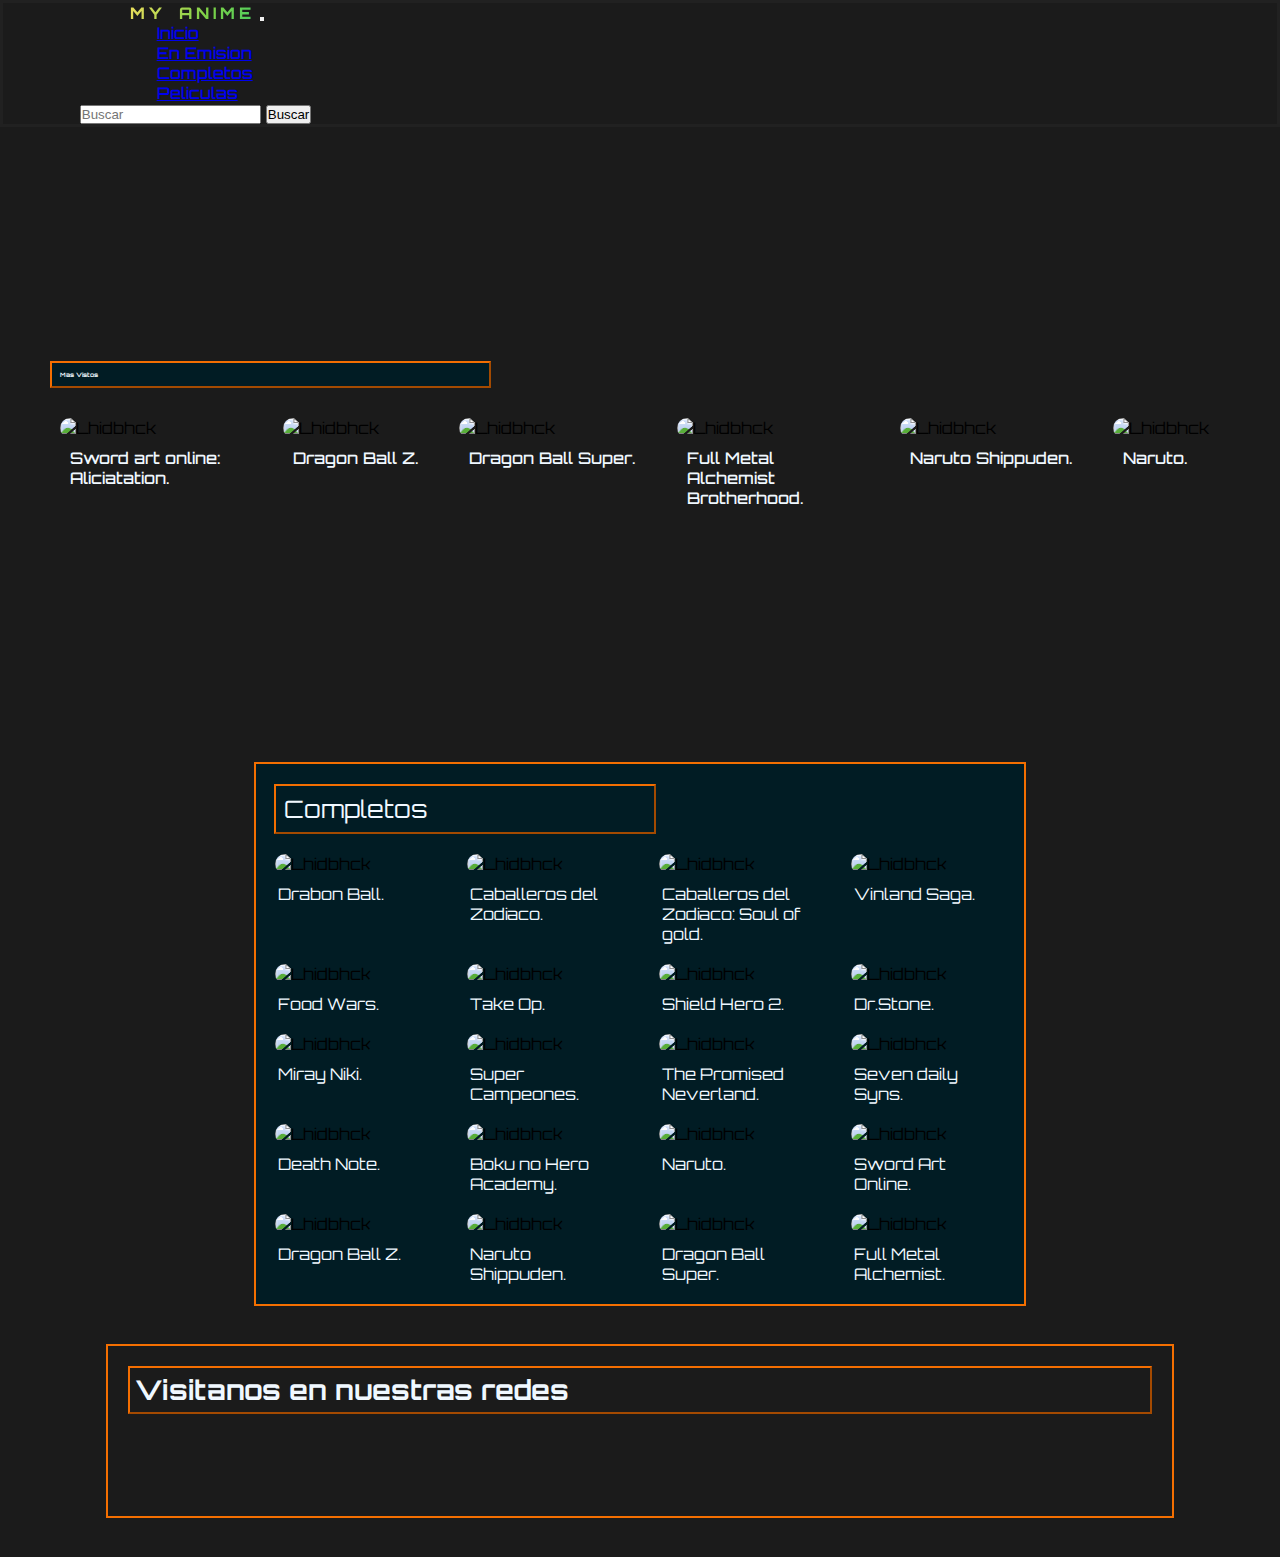
==== commit dd15a3b0: "Agrego texto a mas cards" ====
--- a/page/completos.html
+++ b/page/completos.html
@@ -76,49 +76,47 @@
 
                     <div class="destacados-img1">
                         <div class="cards-sect1">
-                            <img src="../multimedia/ultimas-24-horas/1.jpg" class="3" alt="Lhidbhck">
-                            <p class="texto__cards">Spy x Family.</p>
+                            <img src="../multimedia/Completos/1.jpg" class="3" alt="Lhidbhck">
+                            <p class="texto__cards">Sword art online: Aliciatation.</p>
                         </div>
                     </div>
     
                     <div class="destacados-img2">               
                         <div class="cards-sect1">
-                            <img src="../multimedia/ultimas-24-horas/2.jpg" class="2" alt="Lhidbhck">
-                            <p class="texto__cards">Spy x Family.</p>
+                            <img src="../multimedia/Completos/2.jpg" class="2" alt="Lhidbhck">
+                            <p class="texto__cards">Dragon Ball Z.</p>
                         </div>
                     </div>
     
                     <div class="destacados-img3">                
                         <div class="cards-sect1">
-                            <img src="../multimedia/ultimas-24-horas/3.jpg" class="3" alt="Lhidbhck">
-                            <p class="texto__cards">Spy x Family.</p>
+                            <img src="../multimedia/Completos/3.jpg" class="3" alt="Lhidbhck">
+                            <p class="texto__cards">Dragon Ball Super.</p>
                         </div>
                     </div>
     
                     <div class="destacados-img4">                
                          <div class="cards-sect1">
-                            <img src="../multimedia/ultimas-24-horas/4.jpg" class="3" alt="Lhidbhck">
-                            <p class="texto__cards">Spy x Family.</p>
+                            <img src="../multimedia/Completos/4.jpg" class="3" alt="Lhidbhck">
+                            <p class="texto__cards">Full Metal Alchemist Brotherhood.</p>
                         </div>
                     </div>
     
                     <div class="destacados-img5">                
                         <div class="cards-sect1">
-                            <img src="../multimedia/ultimas-24-horas/5.jpg" class="3" alt="Lhidbhck">
-                            <p class="texto__cards">Spy x Family.</p>
+                            <img src="../multimedia/Completos/5.jpg" class="3" alt="Lhidbhck">
+                            <p class="texto__cards">Naruto Shippuden.</p>
                         </div>
                     </div>
     
                     <div class="destacados-img6">                
                         <div class="cards-sect1">
-                            <img src="../multimedia/ultimas-24-horas/6.jpg" class="3" alt="Lhidbhck">
-                            <p class="texto__cards">Spy x Family.</p>
-                        </div>
-                    </div>
-
-                </div>
-
-            
+                            <img src="../multimedia/Completos/6.jpg" class="3" alt="Lhidbhck">
+                            <p class="texto__cards">Naruto.</p>
+                        </div>
+                    </div>
+
+                </div>
 
        </section>
 
@@ -133,126 +131,126 @@
 
                 <div class="S1">
                     <div class="cards-sect2">
-                    <img src="../multimedia/Esta-semana/1.jpg" class="section2-main__img" alt="Lhidbhck">
-                    <p class="texto__cards">Spy x Family.</p>
+                    <img src="../multimedia/Completos/7.jpg" class="section2-main__img" alt="Lhidbhck">
+                    <p class="texto__cards">Drabon Ball.</p>
                     </div>
                 </div>
                 <div class="S2">
                     <div class="cards-sect2">
-                        <img src="../multimedia/Esta-semana/2.jpg" class="section2-main__img" alt="Lhidbhck">
-                        <p class="texto__cards">Laid-Back Camp.</p>
+                        <img src="../multimedia/Completos/8.jpg" class="section2-main__img" alt="Lhidbhck">
+                        <p class="texto__cards">Caballeros del Zodiaco.</p>
                      
                     </div>
                 </div>
                 <div class="S3">
                     <div class="cards-sect2">
-                        <img src="../multimedia/Esta-semana/3.jpg" class="section2-main__img" alt="Lhidbhck">
-                        <p class="texto__cards">Boruto - Naruto next generation.</p>  
+                        <img src="../multimedia/Completos/9.jpg" class="section2-main__img" alt="Lhidbhck">
+                        <p class="texto__cards">Caballeros del Zodiaco: Soul of gold.</p>  
                     </div>
                 </div>
                 <div class="S4">
                     <div class="cards-sect2">
-                        <img src="../multimedia/Esta-semana/4.jpg" class="section2-main__img" alt="Lhidbhck">
-                        <p class="texto__cards">One Piece.</p>
+                        <img src="../multimedia/Completos/10.png" class="section2-main__img" alt="Lhidbhck">
+                        <p class="texto__cards">Vinland Saga.</p>
                     </div>
                 </div>                  
                 <div class="S5">
                     <div class="cards-sect2">
-                        <img src="../multimedia/Esta-semana/5.jpg" class="section2-main__img" alt="Lhidbhck">
-                        <p class="texto__cards">Digimon - Ghost Game.</p>
+                        <img src="../multimedia/Completos/11.jpg" class="section2-main__img" alt="Lhidbhck">
+                        <p class="texto__cards">Food Wars.</p>
                     </div>
                 </div>
                   
                 <div class="S6">
                     <div class="cards-sect2">
-                        <img src="../multimedia/Esta-semana/6.jpg" class="section2-main__img" alt="Lhidbhck">
-                        <p class="texto__cards">Arifureta.</p>
+                        <img src="../multimedia/Completos/12.jpg" class="section2-main__img" alt="Lhidbhck">
+                        <p class="texto__cards">Take Op.</p>
                     </div>
                 </div>   
                 <div class="S7">
                     <div class="cards-sect2">
-                        <img src="../multimedia/Esta-semana/7.jpg" class="section2-main__img" alt="Lhidbhck">
-                        <p class="texto__cards">RPG Real State.</p>
+                        <img src="../multimedia/Completos/13.jpg" class="section2-main__img" alt="Lhidbhck">
+                        <p class="texto__cards">Shield Hero 2.</p>
                     </div>
                 </div>                 
                 <div class="S8">
                     <div class="cards-sect2">
-                        <img src="../multimedia/Esta-semana/8.jpg" class="section2-main__img" alt="Lhidbhck">
-                        <p class="texto__cards">Blue Reflection Ray.</p>
+                        <img src="../multimedia/Completos/14.jpg" class="section2-main__img" alt="Lhidbhck">
+                        <p class="texto__cards">Dr.Stone.</p>
                     </div>
                 </div>
                 <div class="S9">
                     <div class="cards-sect2">
-                        <img src="../multimedia/Esta-semana/9.jpg" class="section2-main__img" alt="Lhidbhck">
-                        <p class="texto__cards">The Last Summoner.</p>
+                        <img src="../multimedia/Completos/15.jpg" class="section2-main__img" alt="Lhidbhck">
+                        <p class="texto__cards">Miray Niki.</p>
                     </div>
                 </div>
                 <div class="S10">
                     <div class="cards-sect2">
-                        <img src="../multimedia/Esta-semana/10.jpg" class="section2-main__img" alt="Lhidbhck">
-                        <p class="texto__cards">Some quick .</p>
+                        <img src="../multimedia/Completos/16.jpg" class="section2-main__img" alt="Lhidbhck">
+                        <p class="texto__cards">Super Campeones.</p>
                     </div>
                 </div>
                 <div class="S11">
                     <div class="cards-sect2">
-                        <img src="../multimedia/Esta-semana/11.jpg" class="section2-main__img" alt="Lhidbhck">
-                        <p class="texto__cards">Some quick .</p>
+                        <img src="../multimedia/Completos/17.jpg" class="section2-main__img" alt="Lhidbhck">
+                        <p class="texto__cards">The Promised Neverland.</p>
                     </div>
                 </div>
                 <div class="S12">
                     <div class="cards-sect2">
-                        <img src="../multimedia/Esta-semana/12.jpg" class="section2-main__img" alt="Lhidbhck">
-                        <p class="texto__cards">Shikimoris.</p>
+                        <img src="../multimedia/Completos/18.jpg" class="section2-main__img" alt="Lhidbhck">
+                        <p class="texto__cards">Seven daily Syns.</p>
                     </div>
                 </div>        
                 <div class="S13">
                     <div class="cards-sect2">
-                        <img src="../multimedia/Esta-semana/13.jpg" class="section2-main__img" alt="Lhidbhck">
-                        <p class="texto__cards">The Stronges Sage with the Weakest Crest.</p>
+                        <img src="../multimedia/Completos/19.jpg" class="section2-main__img" alt="Lhidbhck">
+                        <p class="texto__cards">Death Note.</p>
                     </div>
                 </div>
                   
                 <div class="S14">
                     <div class="cards-sect2">
-                        <img src="../multimedia/Esta-semana/14.jpg" class="section2-main__img" alt="Lhidbhck">
-                        <p class="texto__cards">Some quick .</p>
+                        <img src="../multimedia/Completos/20.jpg" class="section2-main__img" alt="Lhidbhck">
+                        <p class="texto__cards">Boku no Hero Academy.</p>
                     </div>
                 </div>
 
                 <div class="S15">
                     <div class="cards-sect2">
-                        <img src="../multimedia/Esta-semana/15.jpg" class="section2-main__img" alt="Lhidbhck">
-                        <p class="texto__cards">A Couple of Cockoos.</p>
+                        <img src="../multimedia/Completos/6.jpg" class="section2-main__img" alt="Lhidbhck">
+                        <p class="texto__cards">Naruto.</p>
                     </div>
                 </div>
                 <div class="S16">
                     <div class="cards-sect2">
-                        <img src="../multimedia/Esta-semana/16.jpg" class="section2-main__img" alt="Lhidbhck">
-                        <p class="texto__cards">Love Live.</p>  
+                        <img src="../multimedia/Completos/1.jpg" class="section2-main__img" alt="Lhidbhck">
+                        <p class="texto__cards">Sword Art Online.</p>  
                     </div>
                 </div>
                 <div class="S17">
                     <div class="cards-sect2">
-                        <img src="../multimedia/Esta-semana/17.jpg" class="section2-main__img" alt="Lhidbhck">
-                        <p class="texto__cards">GRIMGAR of fantasy and ash.</p>
+                        <img src="../multimedia/Completos/2.jpg" class="section2-main__img" alt="Lhidbhck">
+                        <p class="texto__cards">Dragon Ball Z.</p>
                     </div>
                 </div>
                 <div class="S18">
                     <div class="cards-sect2">
-                        <img src="../multimedia/Esta-semana/18.jpg" class="section2-main__img" alt="Lhidbhck">
-                        <p class="texto__cards">AO ASHI.</p>
+                        <img src="../multimedia/Completos/5.jpg" class="section2-main__img" alt="Lhidbhck">
+                        <p class="texto__cards">Naruto Shippuden.</p>
                     </div>
                 </div>
                 <div class="S19">
                     <div class="cards-sect2">
-                        <img src="../multimedia/Esta-semana/19.jpg" class="section2-main__img" alt="Lhidbhck">
-                        <p class="texto__cards">Build Divide.</p>
+                        <img src="../multimedia/Completos/3.jpg" class="section2-main__img" alt="Lhidbhck">
+                        <p class="texto__cards">Dragon Ball Super.</p>
                     </div>
                 </div>
                 <div class="S20">
                     <div class="cards-sect2">
-                        <img src="../multimedia/Esta-semana/20.jpg" class="section2-main__img" alt="Lhidbhck">
-                        <p class="texto__cards">Love of Kill.</p>
+                        <img src="../multimedia/Completos/4.jpg" class="section2-main__img" alt="Lhidbhck">
+                        <p class="texto__cards">Full Metal Alchemist.</p>
                     </div>
                 </div>
                 
--- a/css/style.css
+++ b/css/style.css
@@ -142,7 +142,7 @@
 .section2__recomendados__titulo {
   max-width: 46%;
   padding: 10px 5px 10px 5px;
-  margin: 0px 0px 15px 43px;
+  margin: 0 0 30px 43px;
   border: outset 2px rgba(255, 115, 0, 0.952);
   color: aliceblue;
   font-weight: 400;
@@ -525,13 +525,32 @@
 }
 
 .destacados__novedades {
-  display: flex;
-  justify-content: space-between;
-  align-items: center;
-  margin-top: 50px;
+  display: grid;
+  grid-template-columns: repeat(6, auto);
+  grid-template-rows: auto;
+  grid-column-gap: 0px;
+  grid-row-gap: 0px;
+}
+.destacados__novedades .destacados-img1 {
+  grid-area: 1/1/2/2;
+}
+.destacados__novedades .destacados-img2 {
+  grid-area: 1/2/2/3;
+}
+.destacados__novedades .destacados-img3 {
+  grid-area: 1/3/2/4;
+}
+.destacados__novedades .destacados-img4 {
+  grid-area: 1/4/2/5;
+}
+.destacados__novedades .destacados-img5 {
+  grid-area: 1/5/2/6;
+}
+.destacados__novedades .destacados-img6 {
+  grid-area: 1/6/2/7;
 }
 .destacados__novedades img {
-  width: 14vw;
+  width: 100%;
   height: auto;
   padding: 0px;
   border-radius: 15px;
@@ -541,16 +560,22 @@
   border: outset 2px rgba(255, 115, 0, 0.952);
   background-color: rgb(1, 28, 36);
   padding: 8px 40px 8px 8px;
-  width: 30.3%;
+  width: 33%;
   color: aliceblue;
+  font-weight: 400;
+  display: flex;
+  font-size: 4%;
+  margin: 50px 0 20px 0;
   /*transform*/
 }
 .destacados__novedades__h2:hover {
   transform: scale(1.02);
 }
 .destacados__novedades .cards-sect1 {
-  width: 100%;
-  padding: 0 10px 0 10px;
+  max-width: 15vw;
+  padding: 10px 10px 10px 10px;
+  display: flex;
+  flex-direction: column;
   /*transform*/
 }
 .destacados__novedades .cards-sect1:hover {
@@ -558,14 +583,9 @@
 }
 .destacados__novedades .texto__cards {
   color: aliceblue;
-  margin: 5px 0 15px 5px;
+  margin: 0 0 0 0;
+  padding: 10px;
   font-weight: 500;
-}
-
-h2 {
-  font-weight: 400;
-  display: flex;
-  font-size: 5%;
 }
 
 .section2-li {
@@ -683,8 +703,7 @@
 .texto__cards {
   color: aliceblue;
   margin: 0px;
-  padding: 5px;
-  margin-left: 20px;
+  padding: 10px 0 0 3px;
 }
 
 .mas-vistos {
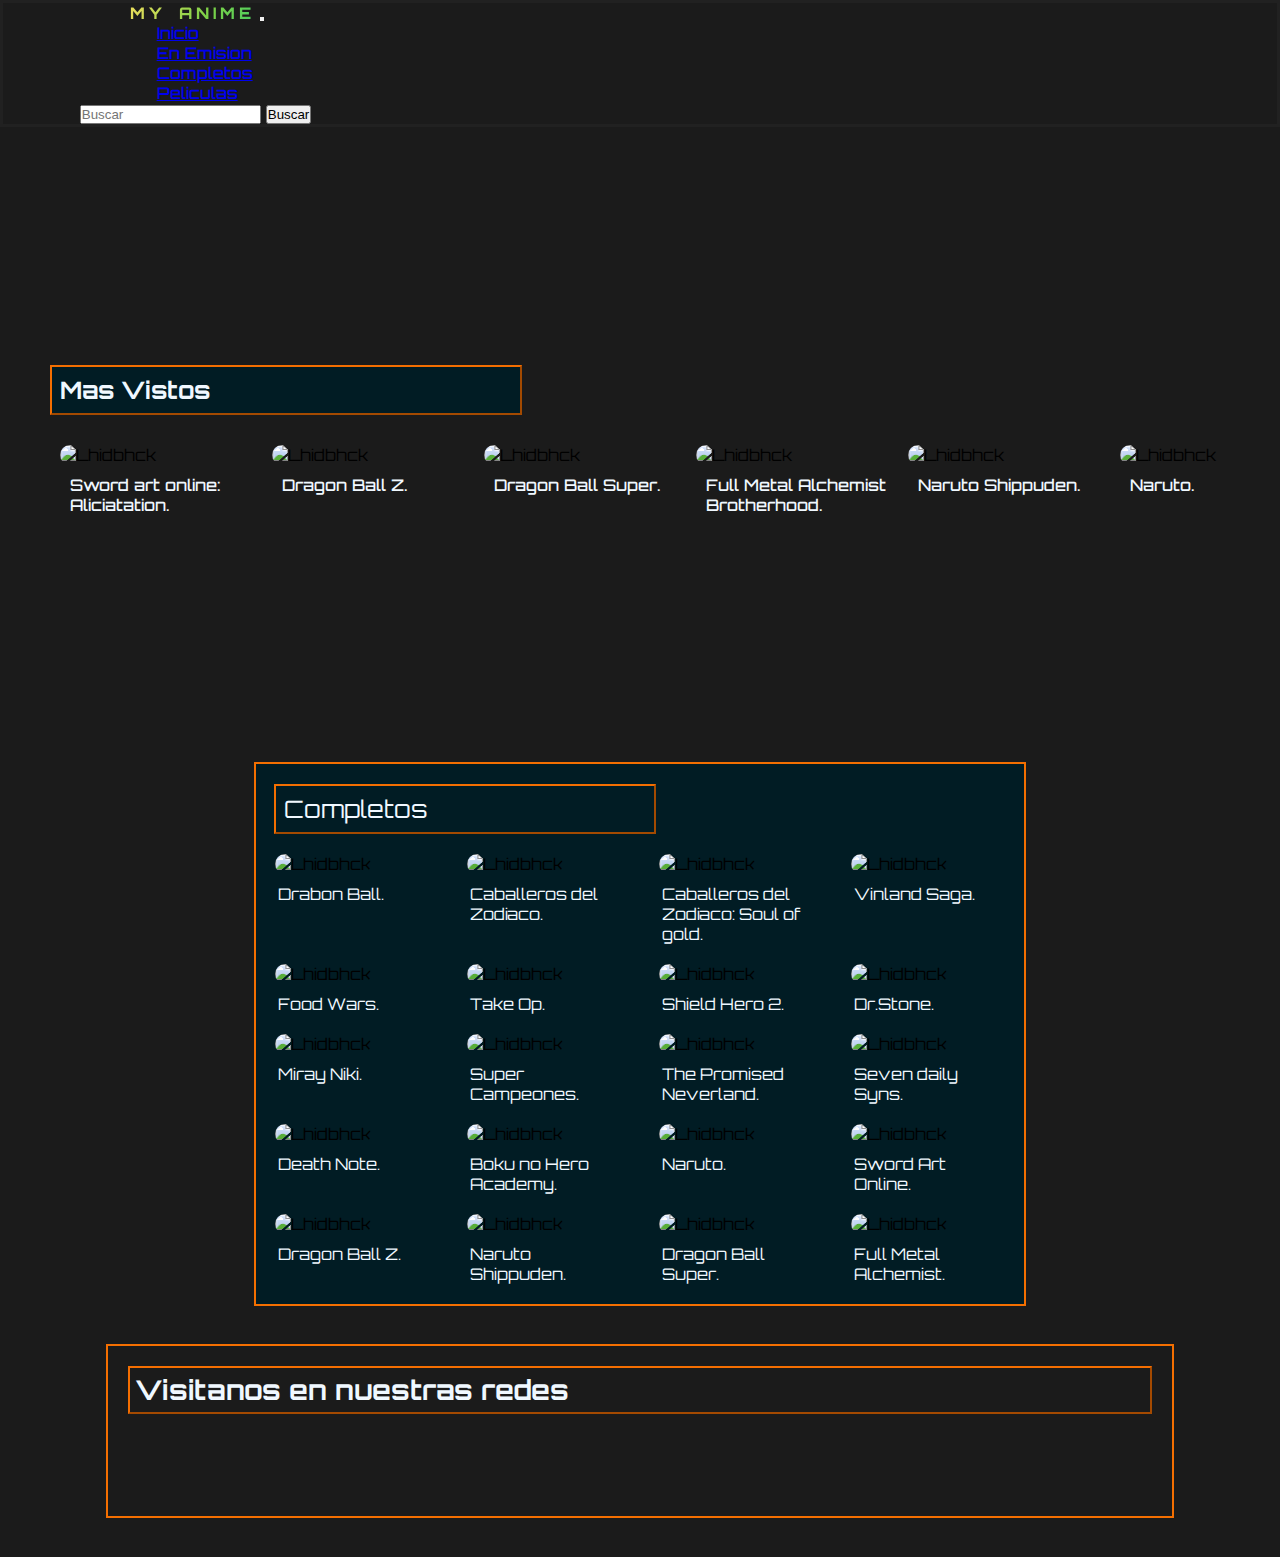
==== commit 71bf249d: "Acomodo quearis Pages" ====
--- a/page/completos.html
+++ b/page/completos.html
@@ -66,13 +66,15 @@
 
         <section class="mas-vistos">
 
-                <div class="destacados__novedades__h2">
-
-                    <h2>Mas Vistos</h2>
-
-                </div>
-                
+              <div class="destacados">
+
                 <div class="destacados__novedades">
+
+                    <div class="pages-titulo">
+                        <div class="destacados__novedades__h2">
+                        <h2>Mas Vistos</h2>
+                        </div>
+                    </div>
 
                     <div class="destacados-img1">
                         <div class="cards-sect1">
@@ -116,7 +118,9 @@
                         </div>
                     </div>
 
-                </div>
+
+                </div>    
+            </div>
 
        </section>
 
--- a/css/style.css
+++ b/css/style.css
@@ -4,7 +4,7 @@
   margin: 0%;
 }
 
-.estrenos, .section2-main .S20, .section2-main .S19, .section2-main .S18, .section2-main .S17, .section2-main .S16, .section2-main .S15, .section2-main .S14, .section2-main .S13, .section2-main .S12, .section2-main .S11, .section2-main .S10, .section2-main .S9, .section2-main .S8, .section2-main .S7, .section2-main .S6, .section2-main .S5, .section2-main .S4, .section2-main .S3, .section2-main .S2, .section2-main .S1, .fondonoticias, .section2__recomendados__div5, .section2__recomendados__div4, .section2__recomendados__div3, .section2__recomendados__div2, .section2, .section1, .section-footer {
+.estrenos, .section2-main .S20, .section2-main .S19, .section2-main .S18, .section2-main .S17, .section2-main .S16, .section2-main .S15, .section2-main .S14, .section2-main .S13, .section2-main .S12, .section2-main .S11, .section2-main .S10, .section2-main .S9, .section2-main .S8, .section2-main .S7, .section2-main .S6, .section2-main .S5, .section2-main .S4, .section2-main .S3, .section2-main .S2, .section2-main .S1, .fondonoticias, .section2, .section1, .section-footer {
   display: flex;
   justify-content: center;
 }
@@ -108,11 +108,6 @@
 .section2__img {
   border-radius: 15px;
   width: 14vw;
-  height: auto;
-  /*Transform*/
-}
-.section2__img:hover {
-  transform: scale(1.02);
 }
 .section2__recomendados {
   width: 80vw;
@@ -122,27 +117,40 @@
   display: grid;
   grid-template-columns: repeat(4, auto);
   grid-template-rows: repeat(2, auto);
+  grid-column-gap: 0px;
+  grid-row-gap: 0px;
 }
 .section2__recomendados__div1 {
-  grid-area: 1/1/2/5;
-  background: linear-gradient(rgb(1, 28, 36));
+  grid-area: 1/1/2/3;
 }
 .section2__recomendados__div2 {
   grid-area: 2/1/3/2;
+  display: flex;
+  flex-direction: column;
+  align-items: center;
 }
 .section2__recomendados__div3 {
   grid-area: 2/2/3/3;
+  display: flex;
+  flex-direction: column;
+  align-items: center;
 }
 .section2__recomendados__div4 {
   grid-area: 2/3/3/4;
+  display: flex;
+  flex-direction: column;
+  align-items: center;
 }
 .section2__recomendados__div5 {
   grid-area: 2/4/3/5;
+  display: flex;
+  flex-direction: column;
+  align-items: center;
 }
 .section2__recomendados__titulo {
-  max-width: 46%;
+  width: 100%;
   padding: 10px 5px 10px 5px;
-  margin: 0 0 30px 43px;
+  margin: 0 0 30px 2.8vw;
   border: outset 2px rgba(255, 115, 0, 0.952);
   color: aliceblue;
   font-weight: 400;
@@ -151,7 +159,20 @@
 }
 .section2__recomendados__titulo:hover {
   transform: scale(1.02);
-  animation: borde 15s;
+}
+.section2 .cards {
+  margin: 0 0 0 0px;
+  /*Transform*/
+}
+.section2 .cards:hover {
+  transform: scale(1.02);
+}
+.section2 .texto-card {
+  width: 14vw;
+  color: aliceblue;
+  margin: 0 0 0 5px;
+  font-size: 15px;
+  padding-top: 10px;
 }
 
 .fondonoticias {
@@ -235,6 +256,9 @@
     max-width: 100%;
     height: auto;
   }
+  .cabecera__ul__li__a--myanime {
+    margin: 0 0 0 15px;
+  }
   .section1 {
     max-width: 100%;
     padding: 0px;
@@ -249,42 +273,12 @@
     height: auto;
     padding: 20px;
   }
-  .section2__recomendados__div1 {
-    grid-area: 1/1/2/5;
-    padding: 0;
-  }
-  .section2__recomendados__div2 {
-    grid-area: 2/1/3/2;
-    display: flex;
-    justify-content: center;
-  }
-  .section2__recomendados__div3 {
-    grid-area: 2/2/3/3;
-    display: flex;
-    justify-content: center;
-  }
-  .section2__recomendados__div4 {
-    grid-area: 2/3/3/4;
-    display: flex;
-    justify-content: center;
-  }
-  .section2__recomendados__div5 {
-    grid-area: 2/4/3/5;
-    display: flex;
-    justify-content: center;
-  }
   .section2__recomendados .section2__img {
-    width: 80%;
-    height: auto;
-    padding: 0;
-  }
-  .section2__recomendados__div1 {
-    max-width: 100%;
+    width: 20vw;
+    height: auto;
   }
   .section2__recomendados__titulo {
-    font-size: 20px;
     margin-left: 2.2vw;
-    padding-right: 26%;
   }
   .fondonoticias {
     padding: 50px 0 50px 0;
@@ -316,6 +310,9 @@
     max-width: 100%;
     height: auto;
   }
+  .cabecera__ul__li__a--myanime {
+    margin: 0 0 0 15px;
+  }
   .section1 {
     height: auto;
   }
@@ -345,6 +342,11 @@
   .section2__recomendados__div1 {
     padding: 0px 0px 30px 5px;
     max-width: 100%;
+  }
+  .section2__recomendados .texto-card {
+    font-size: 14px;
+    width: 20vw;
+    padding: 0;
   }
   .fondonoticias {
     width: 100%;
@@ -400,6 +402,9 @@
     padding: 15px 5px 15px 5px;
     max-width: 100%;
   }
+  .cabecera__ul__li__a--myanime {
+    margin: 0;
+  }
   .section1 {
     width: 100%;
     height: 100%;
@@ -416,7 +421,7 @@
   .section2__img {
     width: 35vw;
     height: auto;
-    margin: 10px 0 10px 0;
+    margin: 15px 0 15px 0;
   }
   .section2__recomendados {
     width: 100%;
@@ -427,35 +432,31 @@
   }
   .section2__recomendados__div1 {
     grid-area: 1/1/2/3;
-    display: flex;
-    justify-content: flex-start;
-    padding-bottom: 10px;
-    max-width: 100%;
+    width: 80%;
+    margin: 0 0 0 0;
   }
   .section2__recomendados__div2 {
     grid-area: 2/1/3/2;
-    display: flex;
-    justify-content: center;
   }
   .section2__recomendados__div3 {
     grid-area: 2/2/3/3;
-    display: flex;
-    justify-content: center;
   }
   .section2__recomendados__div4 {
     grid-area: 3/1/4/2;
-    display: flex;
-    justify-content: center;
   }
   .section2__recomendados__div5 {
     grid-area: 3/2/4/3;
-    display: flex;
-    justify-content: center;
   }
   .section2__recomendados__titulo {
-    font-size: 4vw;
+    font-size: 8vw;
     padding: 10px 50px 10px 10px;
-    margin: 0 0 0 6.5vw;
+    margin-left: 10vw;
+  }
+  .section2 .texto-card {
+    font-size: 13px;
+    margin: 0;
+    width: 35vw;
+    padding: 0;
   }
   .fondonoticias {
     max-width: 100%;
@@ -518,39 +519,36 @@
   padding: 0 50px;
 }
 
-.destacados {
-  display: flex;
-  justify-content: center;
-  flex-direction: column;
-}
-
 .destacados__novedades {
   display: grid;
   grid-template-columns: repeat(6, auto);
-  grid-template-rows: auto;
+  grid-template-rows: repeat(2, auto);
   grid-column-gap: 0px;
   grid-row-gap: 0px;
 }
+.destacados__novedades .pages-titulo {
+  grid-area: 1/1/2/4;
+}
 .destacados__novedades .destacados-img1 {
-  grid-area: 1/1/2/2;
+  grid-area: 2/1/3/2;
 }
 .destacados__novedades .destacados-img2 {
-  grid-area: 1/2/2/3;
+  grid-area: 2/2/3/3;
 }
 .destacados__novedades .destacados-img3 {
-  grid-area: 1/3/2/4;
+  grid-area: 2/3/3/4;
 }
 .destacados__novedades .destacados-img4 {
-  grid-area: 1/4/2/5;
+  grid-area: 2/4/3/5;
 }
 .destacados__novedades .destacados-img5 {
-  grid-area: 1/5/2/6;
+  grid-area: 2/5/3/6;
 }
 .destacados__novedades .destacados-img6 {
-  grid-area: 1/6/2/7;
+  grid-area: 2/6/3/7;
 }
 .destacados__novedades img {
-  width: 100%;
+  width: 14vw;
   height: auto;
   padding: 0px;
   border-radius: 15px;
@@ -560,11 +558,9 @@
   border: outset 2px rgba(255, 115, 0, 0.952);
   background-color: rgb(1, 28, 36);
   padding: 8px 40px 8px 8px;
-  width: 33%;
+  width: 66%;
   color: aliceblue;
   font-weight: 400;
-  display: flex;
-  font-size: 4%;
   margin: 50px 0 20px 0;
   /*transform*/
 }
@@ -572,7 +568,7 @@
   transform: scale(1.02);
 }
 .destacados__novedades .cards-sect1 {
-  max-width: 15vw;
+  width: 15vw;
   padding: 10px 10px 10px 10px;
   display: flex;
   flex-direction: column;
@@ -584,7 +580,7 @@
 .destacados__novedades .texto__cards {
   color: aliceblue;
   margin: 0 0 0 0;
-  padding: 10px;
+  padding: 10px 0 0 10px;
   font-weight: 500;
 }
 
@@ -788,15 +784,13 @@
   .section-destacados {
     max-width: 100%;
     height: auto;
+    padding: 0 15px 0 15px;
   }
   .destacados {
-    display: flex;
-    justify-content: space-between;
-    padding: 0;
+    width: 100%;
   }
   .destacados__novedades {
-    width: 90%;
-    margin: 0 36px 20px 36px;
+    max-width: 100%;
     display: grid;
     grid-template-columns: repeat(3, auto);
     grid-template-rows: repeat(2, auto);
@@ -804,77 +798,100 @@
     grid-row-gap: 0px;
   }
   .destacados__novedades__h2 {
-    display: flex;
-    margin: 20px 0 10px 45px;
-    padding: 5px;
-    width: 47%;
-    font-size: 2vw;
+    width: 100%;
   }
   .destacados__novedades .cards-sect1 {
-    width: auto;
+    width: 20vw;
     /*transform*/
   }
   .destacados__novedades .cards-sect1:hover {
     transform: scale(1.02);
   }
   .destacados__novedades .texto__cards {
-    color: aliceblue;
-    margin: 5px 0 15px 5px;
-    font-weight: 500;
+    font-size: 14px;
   }
   .destacados-img1 {
     grid-area: 1/1/2/2;
-    display: flex;
-    justify-content: center;
-    padding: 10px;
+    width: 18vw;
   }
   .destacados-img2 {
     grid-area: 1/2/2/3;
-    display: flex;
-    justify-content: center;
+    width: 18vw;
   }
   .destacados-img3 {
     grid-area: 1/3/2/4;
-    display: flex;
-    justify-content: center;
+    width: 18vw;
   }
   .destacados-img4 {
     grid-area: 2/1/3/2;
-    display: flex;
-    justify-content: center;
+    width: 18vw;
   }
   .destacados-img5 {
     grid-area: 2/2/3/3;
-    display: flex;
-    justify-content: center;
+    width: 18vw;
   }
   .destacados-img6 {
     grid-area: 2/3/3/4;
-    display: flex;
-    justify-content: center;
+    display: none;
   }
   .destacados__novedades img {
-    height: auto;
-    width: 100%;
+    width: 18vw;
   }
   .section2-main {
     width: 90%;
   }
   .section2-main__titulo {
-    width: 45%;
+    width: 50%;
     margin-left: 10px;
   }
   .section2-main__img {
-    width: 20vw;
-    height: auto;
+    width: 18vw;
+    height: auto;
+  }
+  .section2-main .cards-sect2 {
+    width: 18vw;
+  }
+  .section2-main .S9 {
+    display: none;
+  }
+  .section2-main .S10 {
+    display: none;
+  }
+  .section2-main .S11 {
+    display: none;
+  }
+  .section2-main .S12 {
+    display: none;
+  }
+  .section2-main .S13 {
+    display: none;
+  }
+  .section2-main .S14 {
+    display: none;
+  }
+  .section2-main .S15 {
+    display: none;
+  }
+  .section2-main .S16 {
+    display: none;
+  }
+  .section2-main .S17 {
+    display: none;
+  }
+  .section2-main .S18 {
+    display: none;
+  }
+  .section2-main .S19 {
+    display: none;
+  }
+  .section2-main .S20 {
+    display: none;
   }
   /*Completos*/
   .mas-vistos {
     max-width: 100%;
     height: auto;
-    display: flex;
-    justify-content: space-between;
-    padding: 0;
+    padding: 0 15px 0 15px;
   }
   /*Peliculas*/
   .proximos-estrenos {
@@ -903,47 +920,37 @@
 /* Fin Queries Laptop*/
 /* Queries Tablet*/
 @media (min-width: 481px) and (max-width: 768px) {
-  .destacados {
-    max-width: 100%;
-    height: auto;
-    display: flex;
-    justify-content: space-between;
-    padding: 0;
-  }
-  .destacados .destacados-img1 {
+  .section-destacados {
+    max-width: 100%;
+    height: auto;
+    padding: 0 15px 0 15px;
+  }
+  .destacados-img1 {
     grid-area: 1/1/2/2;
     display: flex;
     justify-content: center;
-    padding: 10px;
-  }
-  .destacados .destacados-img2 {
+  }
+  .destacados-img2 {
     grid-area: 1/2/2/3;
     display: flex;
     justify-content: center;
   }
-  .destacados .destacados-img3 {
+  .destacados-img3 {
     grid-area: 1/3/2/4;
     display: flex;
     justify-content: center;
   }
-  .destacados .destacados-img4 {
-    grid-area: 2/1/3/2;
-    display: flex;
-    justify-content: center;
-  }
-  .destacados .destacados-img5 {
-    grid-area: 2/2/3/3;
-    display: flex;
-    justify-content: center;
-  }
-  .destacados .destacados-img6 {
-    grid-area: 2/3/3/4;
-    display: flex;
-    justify-content: center;
+  .destacados-img4 {
+    display: none;
+  }
+  .destacados-img5 {
+    display: none;
+  }
+  .destacados-img6 {
+    display: none;
   }
   .destacados__novedades {
-    width: 90%;
-    margin: 0 35px 20px 28px;
+    width: 100%;
     display: grid;
     grid-template-columns: repeat(3, auto);
     grid-template-rows: repeat(2, auto);
@@ -951,40 +958,92 @@
     grid-row-gap: 0px;
   }
   .destacados__novedades img {
-    height: auto;
-    max-width: 25vw;
+    width: 25vw;
   }
   .destacados__novedades__h2 {
-    display: flex;
-    margin: 20px 0 10px 4.6vw;
-    padding: 5px;
-    width: 45%;
+    margin-left: 25px;
+    width: 90%;
+  }
+  .destacados__novedades .titulos {
+    font-size: 25px;
+  }
+  .destacados__novedades .cards-sect1 {
+    width: 28vw;
+  }
+  .destacados__novedades .texto__cards {
+    font-size: 16px;
   }
   .section2-main {
     width: 90%;
   }
   .section2-main__titulo {
-    font-size: 15px;
-    margin: 2vw 0 0 1vw;
+    width: 50%;
+    margin-left: 10px;
   }
   .section2-main__img {
     width: 20vw;
     height: auto;
-    padding: 10px 0 10px 0px;
+  }
+  .section2-main .cards-sect2 {
+    width: 20vw;
+  }
+  .section2-main .S5 {
+    display: none;
+  }
+  .section2-main .S6 {
+    display: none;
+  }
+  .section2-main .S7 {
+    display: none;
+  }
+  .section2-main .S8 {
+    display: none;
+  }
+  .section2-main .S9 {
+    display: none;
+  }
+  .section2-main .S10 {
+    display: none;
+  }
+  .section2-main .S11 {
+    display: none;
+  }
+  .section2-main .S12 {
+    display: none;
+  }
+  .section2-main .S13 {
+    display: none;
+  }
+  .section2-main .S14 {
+    display: none;
+  }
+  .section2-main .S15 {
+    display: none;
+  }
+  .section2-main .S16 {
+    display: none;
+  }
+  .section2-main .S17 {
+    display: none;
+  }
+  .section2-main .S18 {
+    display: none;
+  }
+  .section2-main .S19 {
+    display: none;
+  }
+  .section2-main .S20 {
+    display: none;
   }
   .mas-vistos {
     max-width: 100%;
     height: auto;
-    display: flex;
-    justify-content: space-between;
-    padding: 0;
+    padding: 0 15px 0 15px;
   }
   .proximos-estrenos {
     max-width: 100%;
     height: auto;
-    display: flex;
-    justify-content: space-between;
-    padding: 0;
+    padding: 0 15px 0 15px;
   }
   .proximos-estrenos .destacados__novedades__h2 {
     width: 60%;
@@ -1023,46 +1082,16 @@
 /* Fin Queries tablet*/
 /* Queries Mobile*/
 @media (min-width: 320px) and (max-width: 480px) {
+  .section-destacados {
+    max-width: 100%;
+    height: auto;
+    padding: 0 15px 0 15px;
+  }
   .destacados {
-    max-width: 100%;
-    height: auto;
-    display: flex;
-    justify-content: space-between;
-    padding: 0;
-  }
-  .destacados .destacados-img1 {
-    grid-area: 1/1/2/2;
-    display: flex;
-    justify-content: center;
-    padding: 10px;
-  }
-  .destacados .destacados-img2 {
-    grid-area: 1/2/2/3;
-    display: flex;
-    justify-content: center;
-  }
-  .destacados .destacados-img3 {
-    grid-area: 1/3/2/4;
-    display: flex;
-    justify-content: center;
-  }
-  .destacados .destacados-img4 {
-    grid-area: 2/1/3/2;
-    display: flex;
-    justify-content: center;
-  }
-  .destacados .destacados-img5 {
-    grid-area: 2/2/3/3;
-    display: flex;
-    justify-content: center;
-  }
-  .destacados .destacados-img6 {
-    grid-area: 2/3/3/4;
-    display: flex;
-    justify-content: center;
+    width: 100%;
   }
   .destacados__novedades {
-    margin: 0 35px 20px 15px;
+    width: 100%;
     display: grid;
     grid-template-columns: repeat(3, auto);
     grid-template-rows: repeat(2, auto);
@@ -1070,27 +1099,127 @@
     grid-row-gap: 0px;
   }
   .destacados__novedades img {
-    height: auto;
-    max-width: 25vw;
+    width: 26vw;
   }
   .destacados__novedades__h2 {
-    display: flex;
-    margin: 20px 0 10px 6.2vw;
-    padding: 5px;
-    width: 86%;
+    margin: 15px 0 0 12px;
+    width: 63%;
+  }
+  .destacados__novedades .titulos {
+    font-size: 16px;
+  }
+  .destacados__novedades .cards-sect1 {
+    width: auto;
+  }
+  .destacados__novedades .texto__cards {
+    font-size: 14px;
+  }
+  .destacados__novedades .destacados-img1 {
+    display: flex;
+    justify-content: center;
+  }
+  .destacados__novedades .destacados-img2 {
+    display: flex;
+    justify-content: center;
+  }
+  .destacados__novedades .destacados-img3 {
+    display: flex;
+    justify-content: center;
+  }
+  .destacados__novedades .destacados-img4 {
+    display: none;
+  }
+  .destacados__novedades .destacados-img5 {
+    display: none;
+  }
+  .destacados__novedades .destacados-img6 {
+    display: none;
   }
   .section2-main {
     width: 90%;
-    margin: 10px 0 0 0;
+    display: grid;
+    grid-template-columns: repeat(3, auto);
+    grid-template-rows: repeat(2, auto);
+    grid-column-gap: 0px;
+    grid-row-gap: 0px;
+  }
+  .section2-main .ST {
+    grid-area: 1/1/2/4;
+  }
+  .section2-main .S1 {
+    grid-area: 2/1/3/2;
+  }
+  .section2-main .S2 {
+    grid-area: 2/2/3/3;
+  }
+  .section2-main .S3 {
+    grid-area: 2/3/3/4;
+  }
+  .section2-main .S4 {
+    display: none;
+  }
+  .section2-main .S5 {
+    display: none;
+  }
+  .section2-main .S6 {
+    display: none;
+  }
+  .section2-main .S7 {
+    display: none;
+  }
+  .section2-main .S8 {
+    display: none;
+  }
+  .section2-main .S9 {
+    display: none;
+  }
+  .section2-main .S10 {
+    display: none;
+  }
+  .section2-main .S11 {
+    display: none;
+  }
+  .section2-main .S12 {
+    display: none;
+  }
+  .section2-main .S13 {
+    display: none;
+  }
+  .section2-main .S14 {
+    display: none;
+  }
+  .section2-main .S15 {
+    display: none;
+  }
+  .section2-main .S16 {
+    display: none;
+  }
+  .section2-main .S17 {
+    display: none;
+  }
+  .section2-main .S18 {
+    display: none;
+  }
+  .section2-main .S19 {
+    display: none;
+  }
+  .section2-main .S20 {
+    display: none;
   }
   .section2-main__titulo {
+    width: 65%;
+    margin-left: 10px;
     font-size: 15px;
-    margin: 2vw 0 0 1vw;
   }
   .section2-main__img {
-    width: 17vw;
-    height: auto;
-    padding: 10px 0 10px 0px;
+    width: 20vw;
+    height: auto;
+  }
+  .section2-main .cards-sect2 {
+    width: 20vw;
+  }
+  .section2-main .texto__cards {
+    font-size: 12px;
   }
   .mas-vistos {
     max-width: 100%;
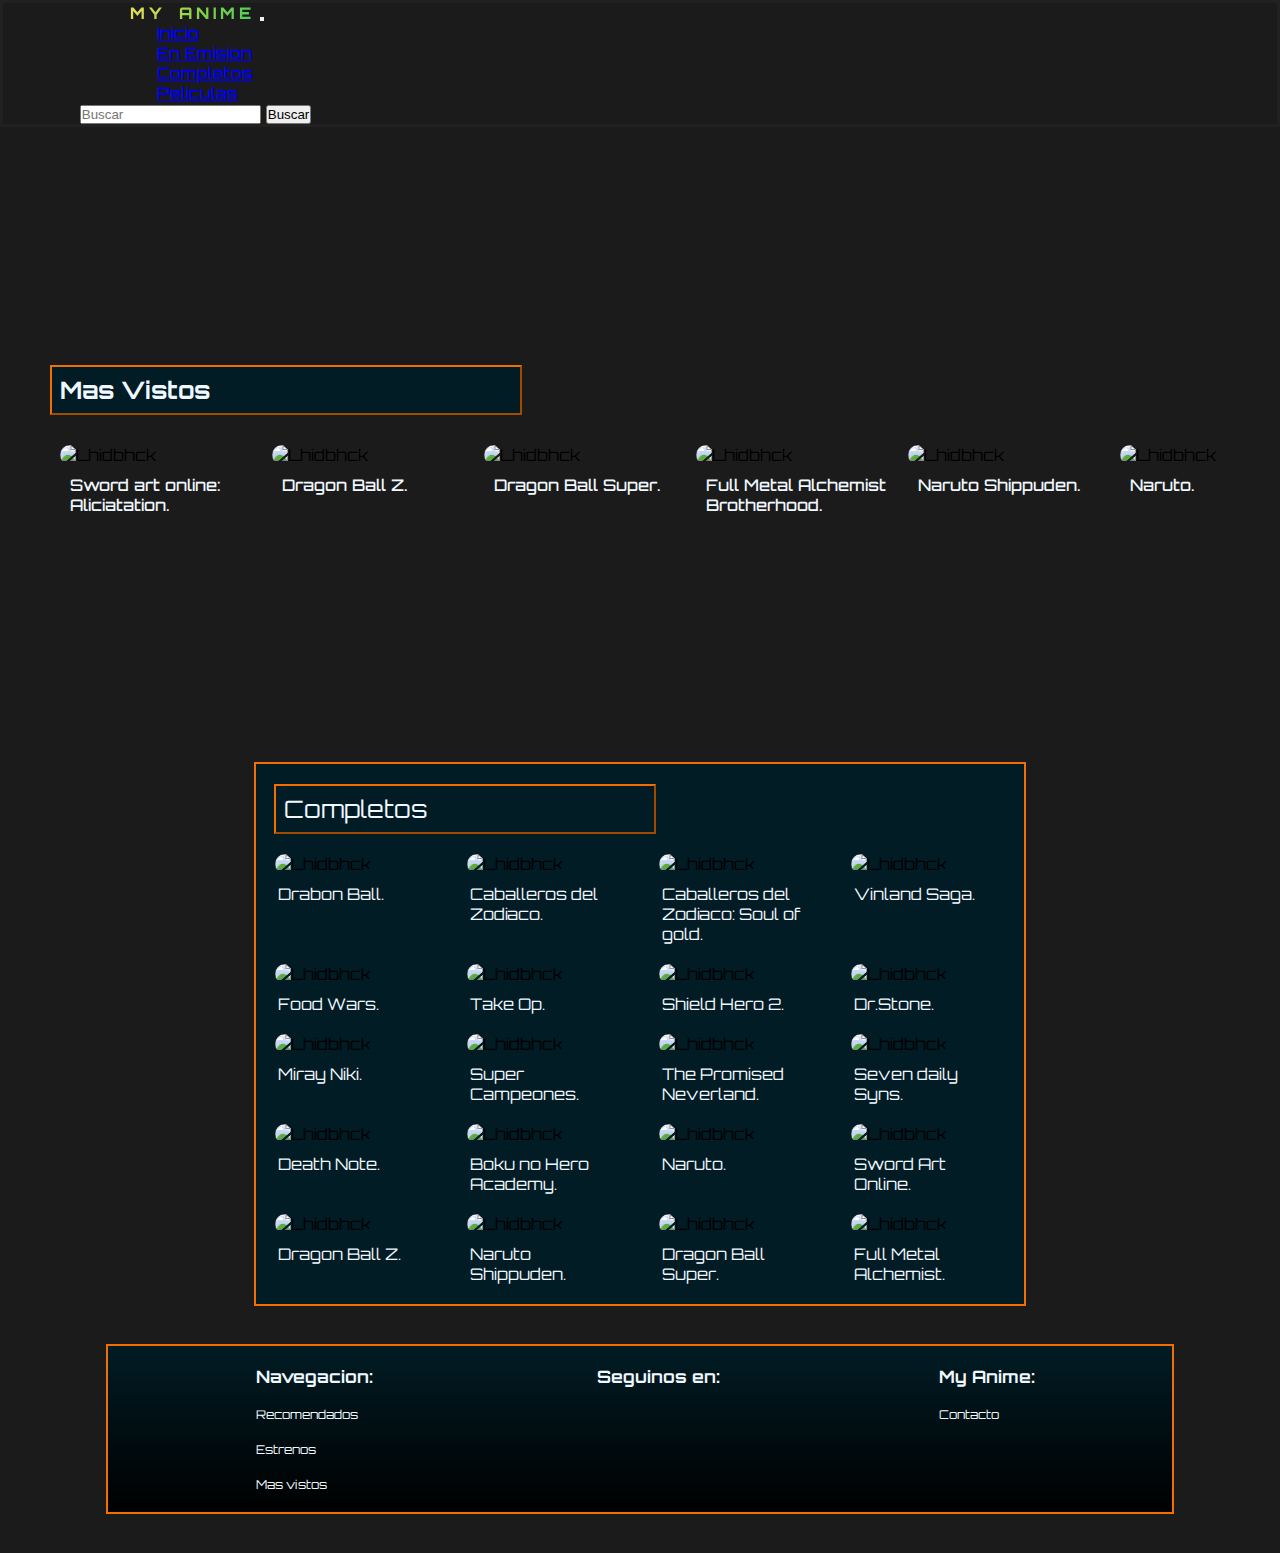
==== commit 1bdc707f: "nuevo footer" ====
--- a/page/completos.html
+++ b/page/completos.html
@@ -271,21 +271,46 @@
 
 
     <div class="section-footer">
+
         <footer class="footer">
-    
-            <h2 class="visitanos">Visitanos en nuestras redes</h2>
-    
-            <nav class="footer__nav">
-                <ul>
-                
-                    <li class="footer-li"><a href="https://www.facebook.com/" target="_blank"><img src="../multimedia/F.png" alt="" class="visitanos__img"></a></li>
-    
-                    <li class="footer-li"><a href="https://www.instagram.com/" target="_blank"><img src="../multimedia/I.png" alt="" class="visitanos__img"></a></li>
-    
-                    <li class="footer-li"><a href="https://www.youtube.com/" target="_blank"> <img src="../multimedia/Y.png" alt="" class="visitanos__img"></a></li>
-                </ul>
-    
-            </nav>
+     <div class="footer__div">
+                
+                <h2 class="footer__div__h2">Navegacion:</h2>
+
+                <div class="footer__div2">
+                    <a href="./index.html">Recomendados</a>
+                    <a href="./page/en-emision.html">Estrenos</a>
+                    <a href="./page/completos.html">Mas vistos</a>
+                </div>
+                
+            </div>
+
+             
+            <div class="footer__div">
+                
+                <div  class="footer__div2"></div>
+                <h2 class="footer__div__h2">Seguinos en:</h2>
+
+                <nav class="footer__nav">
+
+                    <ul>
+                        <li class="footer-li"><a href="https://www.instagram.com/" target="_blank"><img src="../multimedia/I.png" alt="" class="footer__div__img"></a></li>
+                        <li class="footer-li"><a href="https://www.youtube.com/" target="_blank"> <img src="../multimedia/Y.png" alt="" class="footer__div__img"></a></li>
+                        <li class="footer-li"><a href="https://www.facebook.com/" target="_blank"><img src="../multimedia/F.png" alt="" class="footer__div__img"></a></li>
+                    </ul>
+
+                </nav>
+            </div>
+
+            <div class="footer__div">
+
+                     <h2 class="footer__div__h2">My Anime:</h2>
+                     
+                     <div  class="footer__div2">
+                        <a href="./page/contacto.html">Contacto</a>
+                     </div>
+                     
+            </div>
     
             
         </footer>
--- a/css/style.css
+++ b/css/style.css
@@ -64,29 +64,40 @@
 .footer {
   width: 80%;
   height: auto;
+  display: flex;
   border: solid 2px rgba(255, 115, 0, 0.952);
-  background-image: url(../multimedia/FondosSections/FONDO-GRIS.jpg);
+  background: #000 linear-gradient(180deg, rgb(1, 28, 36), rgba(0, 0, 0, 0));
   margin: 3vw 0 3vw 0;
   padding: 20px;
 }
 .footer__nav ul {
   list-style-type: none;
-}
-.footer .visitanos {
-  padding: 5px;
+  padding: 2px;
+}
+.footer__div {
+  margin-left: 10vw;
+  width: 100%;
+}
+.footer__div__h2 {
   color: aliceblue;
-  border: outset 2px rgba(255, 115, 0, 0.952);
   margin-bottom: 10px;
-  font-size: 170%;
+  font-size: 17px;
+}
+.footer__div__h2:hover {
+  transform: scale(1.01);
+}
+.footer__div .footer__div__img {
+  width: 25px;
+  margin: 10px 0 0 0;
+}
+.footer .footer__div2 a {
+  margin: 20px 0 0 0px;
+  font-size: 12px;
+  display: flex;
+  flex-direction: column;
   list-style-type: none;
-}
-.footer .visitanos:hover {
-  transform: scale(1.01);
-}
-.footer .visitanos__img {
-  width: 40px;
-  height: auto;
-  margin: 10px;
+  text-decoration: none;
+  color: aliceblue;
 }
 
 /*Index*/
@@ -548,7 +559,7 @@
   grid-area: 2/6/3/7;
 }
 .destacados__novedades img {
-  width: 14vw;
+  width: 13vw;
   height: auto;
   padding: 0px;
   border-radius: 15px;
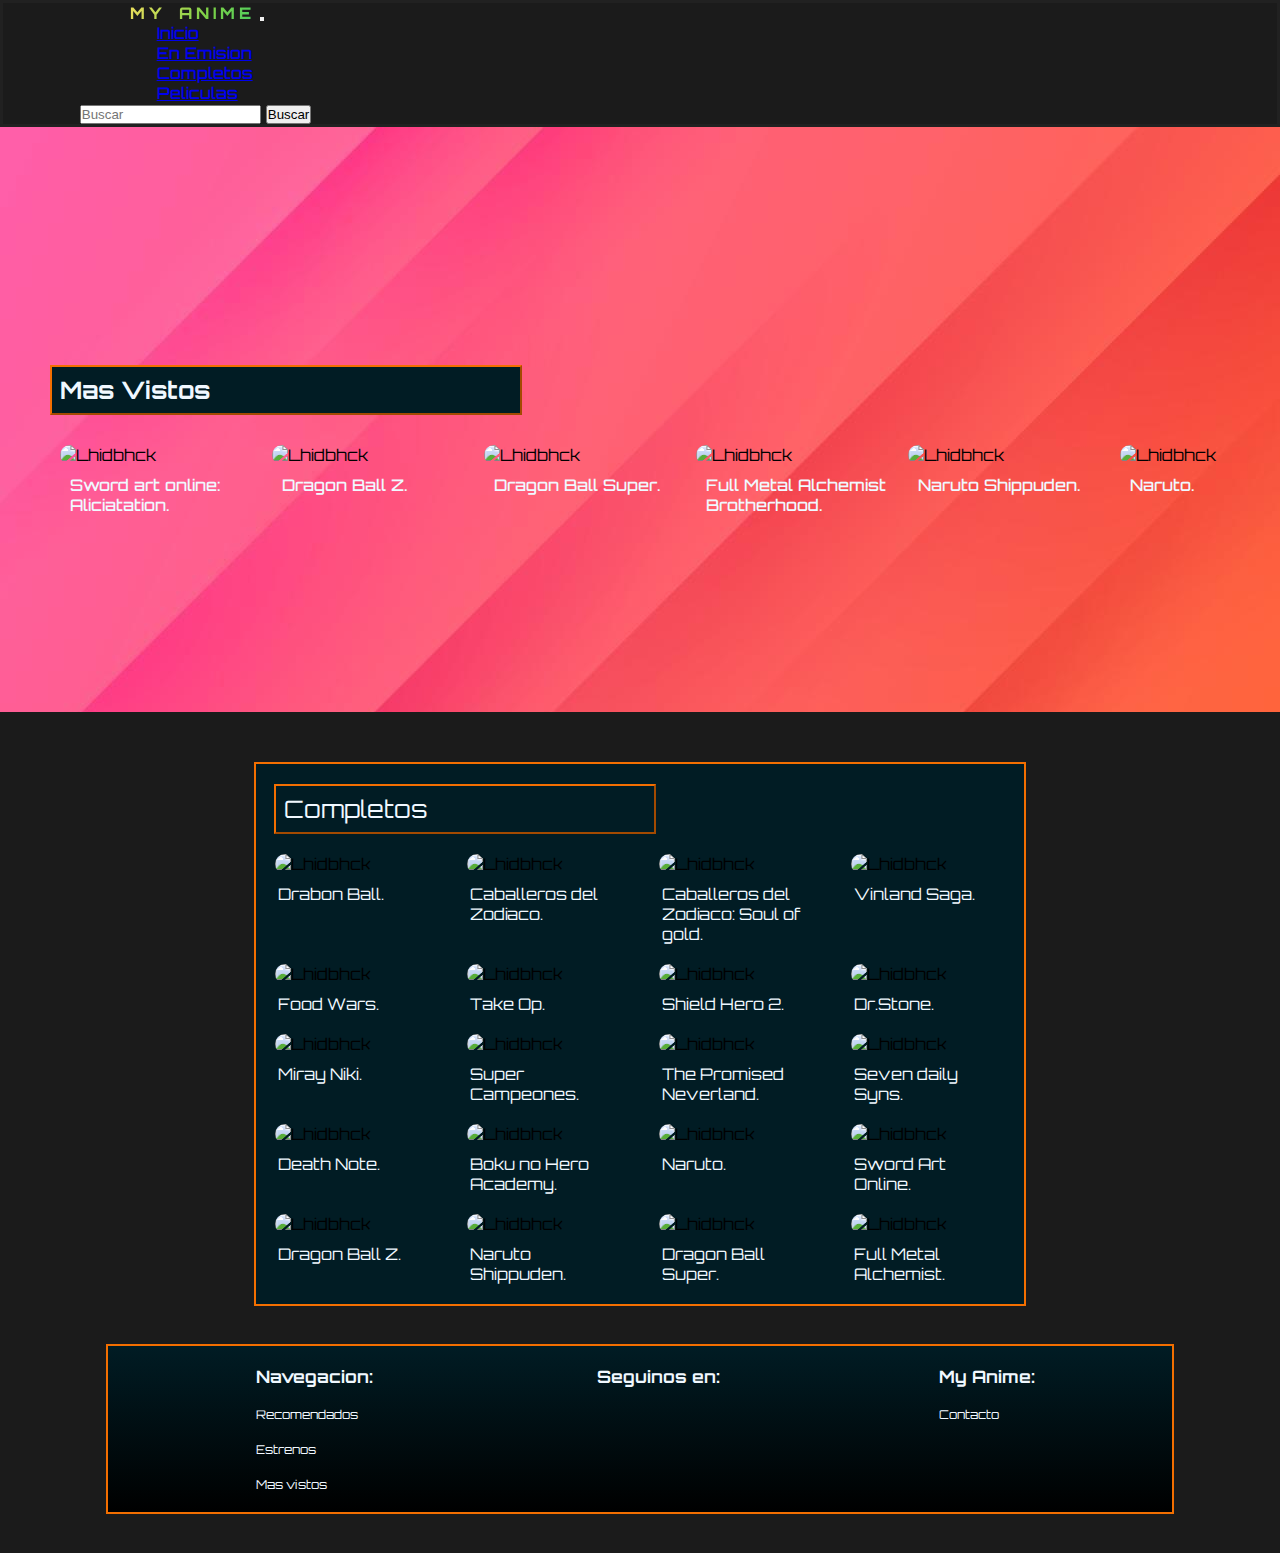
==== commit 286f9fbd: "cambio fondos" ====
--- a/page/completos.html
+++ b/page/completos.html
@@ -278,9 +278,9 @@
                 <h2 class="footer__div__h2">Navegacion:</h2>
 
                 <div class="footer__div2">
-                    <a href="./index.html">Recomendados</a>
-                    <a href="./page/en-emision.html">Estrenos</a>
-                    <a href="./page/completos.html">Mas vistos</a>
+                    <a href="../index.html">Recomendados</a>
+                    <a href="../page/en-emision.html">Estrenos</a>
+                    <a href="../page/completos.html">Mas vistos</a>
                 </div>
                 
             </div>
--- a/css/style.css
+++ b/css/style.css
@@ -188,8 +188,8 @@
 
 .fondonoticias {
   align-items: center;
-  background-image: url(../multimedia/FondosSections/FONDO-NARANJA.jpg);
-  width: 100%;
+  background-image: url(/multimedia/FondosSections/Noticias-Naranja.jpg);
+  max-width: 100%;
   height: 65vh;
 }
 
@@ -314,6 +314,30 @@
     padding: 0.625rem;
     font-size: 90%;
   }
+  .footer__nav ul {
+    padding: 0px;
+  }
+  .footer__div {
+    margin-left: 7vw;
+    width: 100%;
+  }
+  .footer__div__h2 {
+    margin-bottom: 10px;
+    font-size: 17px;
+  }
+  .footer .footer__div__img {
+    width: 29px;
+    margin: 10px 0 0 0;
+  }
+  .footer .footer__div2 a {
+    margin: 20px 0 0 0px;
+    font-size: 14px;
+    display: flex;
+    flex-direction: column;
+    list-style-type: none;
+    text-decoration: none;
+    color: aliceblue;
+  }
 }
 /* Queries Tablet*/
 @media (min-width: 481px) and (max-width: 768px) {
@@ -396,15 +420,32 @@
     width: 22vw;
     height: auto;
   }
-  .footer ul {
-    display: flex;
-    justify-content: center;
-    align-items: center;
+  .footer {
+    width: 90%;
+  }
+  .footer__nav ul {
     padding: 0px;
   }
-  .footer ul .visitanos {
-    font-size: 80%;
-    width: 100%;
+  .footer__div {
+    margin-left: 6vw;
+    width: 100%;
+  }
+  .footer__div__h2 {
+    margin-bottom: 10px;
+    font-size: 17px;
+  }
+  .footer .footer__div__img {
+    width: 27px;
+    margin: 5px 0 0 0;
+  }
+  .footer .footer__div2 a {
+    margin: 20px 0 0 0px;
+    font-size: 14px;
+    display: flex;
+    flex-direction: column;
+    list-style-type: none;
+    text-decoration: none;
+    color: aliceblue;
   }
 }
 /* Queries Mobile*/
@@ -508,15 +549,32 @@
     padding: 0.625rem;
     font-size: 3vw;
   }
-  .footer ul {
-    display: flex;
-    justify-content: center;
-    align-items: center;
+  .footer {
+    width: 100%;
+  }
+  .footer__nav ul {
     padding: 0px;
   }
-  .footer ul .visitanos {
-    font-size: 80%;
-    width: 100%;
+  .footer__div {
+    margin-left: 3vw;
+    width: 100%;
+  }
+  .footer__div__h2 {
+    margin-bottom: 10px;
+    font-size: 15px;
+  }
+  .footer .footer__div__img {
+    width: 25px;
+    margin: 5px 0 0 0;
+  }
+  .footer .footer__div2 a {
+    margin: 20px 0 0 0px;
+    font-size: 12px;
+    display: flex;
+    flex-direction: column;
+    list-style-type: none;
+    text-decoration: none;
+    color: aliceblue;
   }
 }
 /*Pages*/
@@ -526,7 +584,7 @@
   display: flex;
   flex-direction: column;
   justify-content: center;
-  background-image: url(../multimedia/FondosSections/VERDE-FORMAS.jpg);
+  background-image: url(/multimedia/FondosSections/enemision-verde.jpg);
   padding: 0 50px;
 }
 
@@ -719,13 +777,13 @@
   display: flex;
   flex-direction: column;
   justify-content: center;
-  background-image: url(../multimedia/FondosSections/FONDO-NARANJA.jpg);
+  background-image: url(/multimedia/FondosSections/Completos-NaranjaRosa.jpg);
   padding: 0 50px;
 }
 
 /*Peliculas*/
 .proximos-estrenos {
-  background-image: url(../multimedia/FondosSections/FONDO-AZUL.jpg);
+  background-image: url(/multimedia/FondosSections/Peliculas-Colores.jpg);
   max-width: 100%;
   height: 65vh;
   display: flex;
@@ -747,45 +805,55 @@
 /*contactos*/
 .fondo-contacto {
   background-image: url(../multimedia/FondosSections/FONDO-PELIS.jpg);
-  height: 37.5em;
+  height: 65vh;
   width: 100%;
+  display: flex;
+  justify-content: center;
+  align-items: center;
 }
 
 .form {
-  display: inline-block;
+  width: 35vw;
+  height: auto;
+  padding: 15px;
   color: aliceblue;
-  margin-left: 41.25em;
-  margin-top: 8.4375em;
-  margin-bottom: 50px;
-  width: 32.9375em;
-  height: 18.75em;
-  padding: 0.625em;
-  border: solid 2px rgba(255, 115, 0, 0.952);
+  background-color: rgb(1, 28, 36);
 }
 
 .form__label {
-  width: 9.375rem;
-  height: 1.5625rem;
-  margin: 0.625rem;
+  font-size: 12px;
+  width: 10vw;
+  height: 30px;
+  margin: 11px;
+  border-radius: 5px;
 }
 
 .form__email {
-  width: 9.375rem;
-  height: 1.5625rem;
-  margin-left: 0.9375rem;
+  width: 10vw;
+  height: 30px;
+  margin-left: 10px;
+  font-size: 11px;
+  border-radius: 5px;
 }
 
 .form__mensaje {
-  width: 31.5625rem;
+  width: 33.1vw;
   height: 12.5rem;
-  margin: 0.625rem;
+  margin: 10px 0 10px 0;
+  border-radius: 5px;
+  padding: 5px;
+}
+
+.boton-enviar {
+  display: flex;
+  justify-content: flex-end;
 }
 
 .form__enviar {
-  width: 5.625rem;
-  height: 1.5625rem;
-  padding: 0.3125rem;
-  margin-left: 26.75rem;
+  width: 90px;
+  height: auto;
+  padding: 2px;
+  border-radius: 5px;
 }
 
 /*fin contactos*/
@@ -1147,7 +1215,8 @@
     display: none;
   }
   .section2-main {
-    width: 90%;
+    width: 100%;
+    margin-top: 20px;
     display: grid;
     grid-template-columns: repeat(3, auto);
     grid-template-rows: repeat(2, auto);
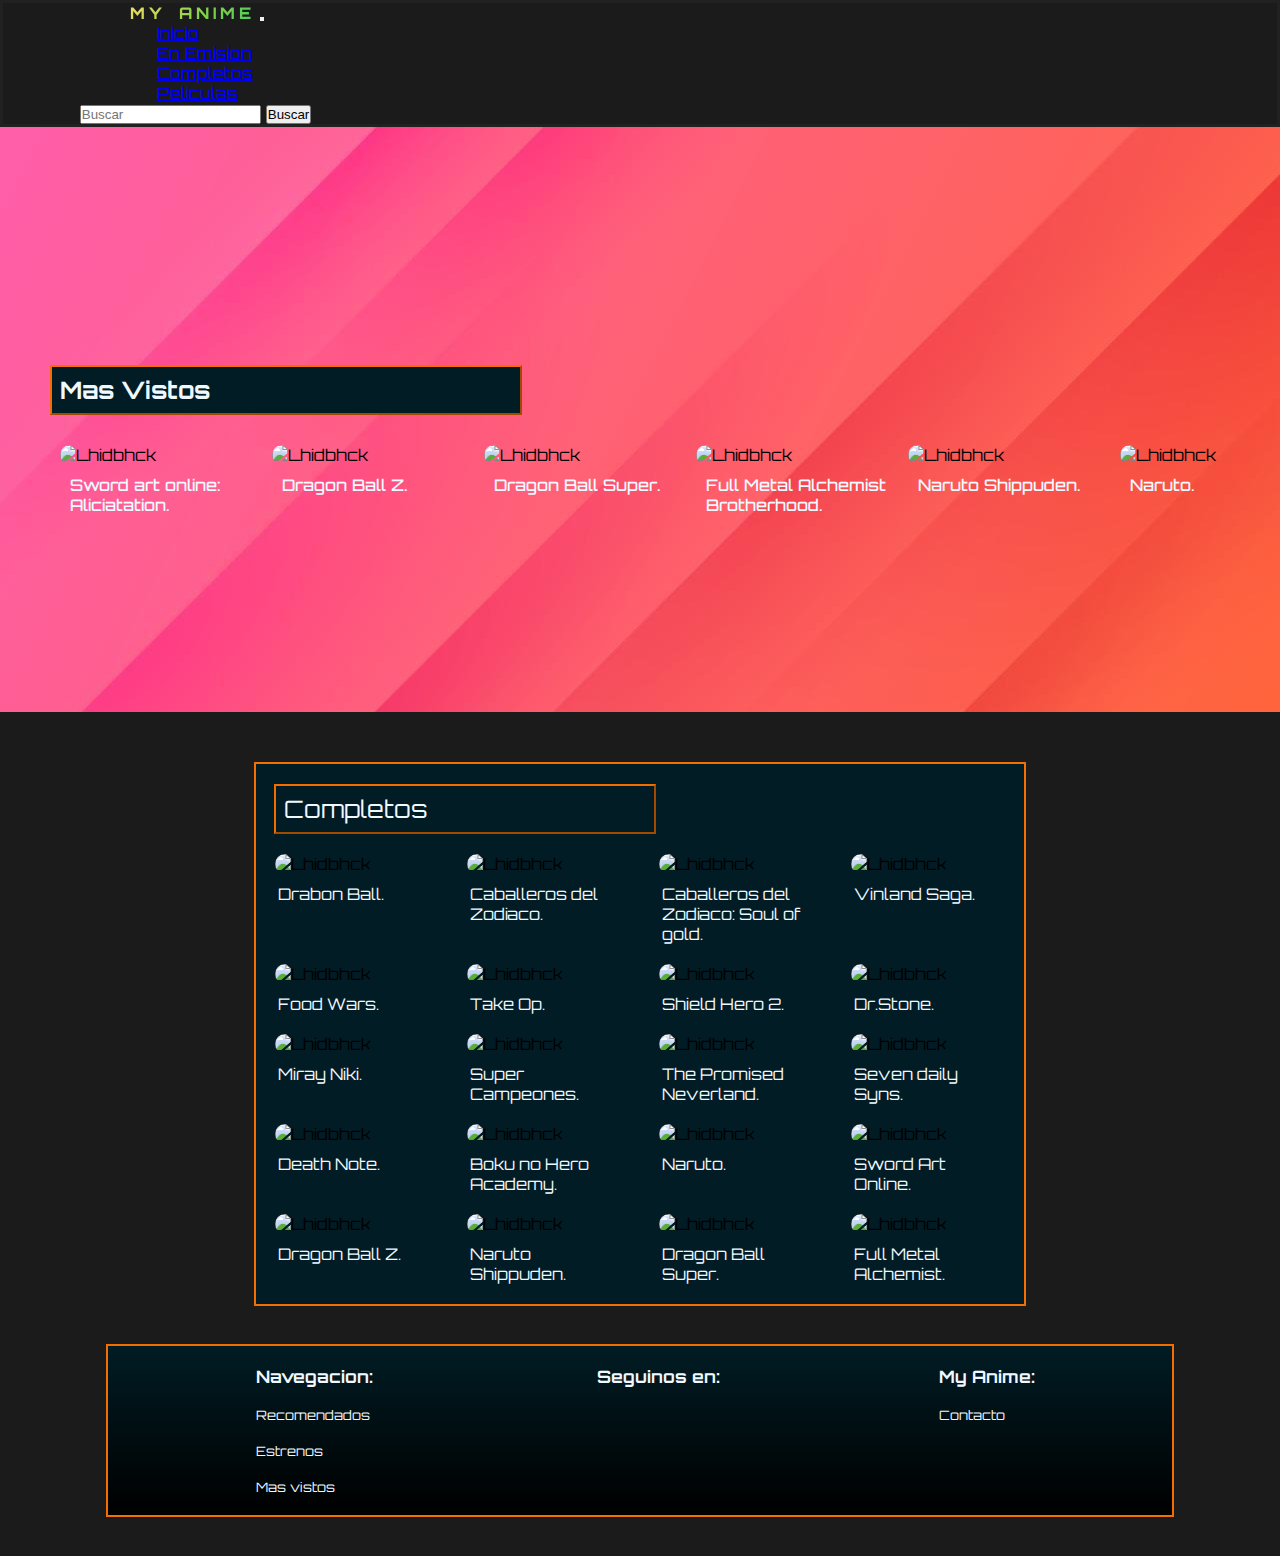
==== commit f6b9adb7: "quearis contacto" ====
--- a/page/completos.html
+++ b/page/completos.html
@@ -307,7 +307,7 @@
                      <h2 class="footer__div__h2">My Anime:</h2>
                      
                      <div  class="footer__div2">
-                        <a href="./page/contacto.html">Contacto</a>
+                        <a href="./contacto.html">Contacto</a>
                      </div>
                      
             </div>
--- a/css/style.css
+++ b/css/style.css
@@ -92,7 +92,7 @@
 }
 .footer .footer__div2 a {
   margin: 20px 0 0 0px;
-  font-size: 12px;
+  font-size: 13px;
   display: flex;
   flex-direction: column;
   list-style-type: none;
@@ -813,33 +813,48 @@
 }
 
 .form {
-  width: 35vw;
+  width: 700px;
   height: auto;
-  padding: 15px;
+  padding: 10px;
   color: aliceblue;
   background-color: rgb(1, 28, 36);
+  border: solid 2px rgba(255, 115, 0, 0.952);
+}
+
+.form__text {
+  margin-left: 10px;
+  font-size: 15px;
 }
 
 .form__label {
-  font-size: 12px;
-  width: 10vw;
+  width: 180px;
   height: 30px;
   margin: 11px;
   border-radius: 5px;
+  font-size: 12px;
+  padding: 5px;
+}
+
+.label-email {
+  font-size: 15px;
 }
 
 .form__email {
-  width: 10vw;
+  width: 190px;
   height: 30px;
   margin-left: 10px;
   font-size: 11px;
   border-radius: 5px;
+  padding: 5px;
+}
+
+.div-mensaje {
+  padding: 10px;
 }
 
 .form__mensaje {
-  width: 33.1vw;
+  width: 660px;
   height: 12.5rem;
-  margin: 10px 0 10px 0;
   border-radius: 5px;
   padding: 5px;
 }
@@ -847,6 +862,7 @@
 .boton-enviar {
   display: flex;
   justify-content: flex-end;
+  padding-right: 6px;
 }
 
 .form__enviar {
@@ -985,15 +1001,23 @@
     margin-bottom: 30px;
   }
   /*Contacto*/
-  .fondo-contacto {
-    display: flex;
-    justify-content: center;
-    align-items: center;
-  }
   .form {
-    max-width: 70vw;
-    height: auto;
-    margin: 0;
+    width: 650px;
+  }
+  .form__text {
+    font-size: 13px;
+  }
+  .form__label {
+    width: 160px;
+  }
+  .label-email {
+    font-size: 13px;
+  }
+  .form__email {
+    width: 170px;
+  }
+  .form__mensaje {
+    width: 610px;
   }
 }
 /* Fin Queries Laptop*/
@@ -1131,31 +1155,31 @@
     width: 60vw;
     margin-bottom: 30px;
   }
+  /*Contacto*/
   .fondo-contacto {
+    padding: 15px;
+  }
+  .form {
+    width: 450px;
     display: flex;
-    justify-content: center;
-    align-items: center;
-  }
-  .form {
-    width: 72vw;
-    height: auto;
-    margin: 0;
+    flex-direction: column;
+  }
+  .form__text {
+    font-size: 15px;
   }
   .form__label {
-    width: 15vw;
-    margin: 0 5px 0 5px;
+    width: 200px;
+  }
+  .label-email {
+    font-size: 15px;
+    margin-left: 10px;
   }
   .form__email {
-    width: 22vw;
-    margin: 0 0 0 5px;
+    width: 200px;
+    margin: 10px;
   }
   .form__mensaje {
-    width: 69.2vw;
-  }
-  .form__enviar {
-    display: flex;
-    width: 9vw;
-    margin: 0 0 0 62vw;
+    width: 410px;
   }
 }
 /* Fin Queries tablet*/
@@ -1319,34 +1343,32 @@
     width: 80vw;
     margin-bottom: 30px;
   }
+  /*Contacto*/
   .fondo-contacto {
+    padding: 15px;
+  }
+  .form {
     display: flex;
-    justify-content: center;
-    align-items: center;
-    height: auto;
-  }
-  .form {
-    width: 80%;
-    height: auto;
-    margin: 20px 0 20px 0;
+    flex-direction: column;
+    width: 310px;
+  }
+  .form__text {
+    font-size: 15px;
   }
   .form__label {
-    width: 15vw;
-    margin: 0 5px 0 5px;
+    margin: 10px;
+    width: 180px;
+  }
+  .label-email {
+    font-size: 15px;
+    margin-left: 10px;
   }
   .form__email {
-    width: 20vw;
-    margin: 0 0 0 5px;
+    width: 180px;
+    margin: 10px;
   }
   .form__mensaje {
-    width: 75vw;
-  }
-  .form__enviar {
-    display: flex;
-    width: 15vw;
-    margin: 0 0 0 63vw;
-    display: flex;
-    justify-content: center;
+    width: 270px;
   }
 }
 /*Fin Queries Mobile*/
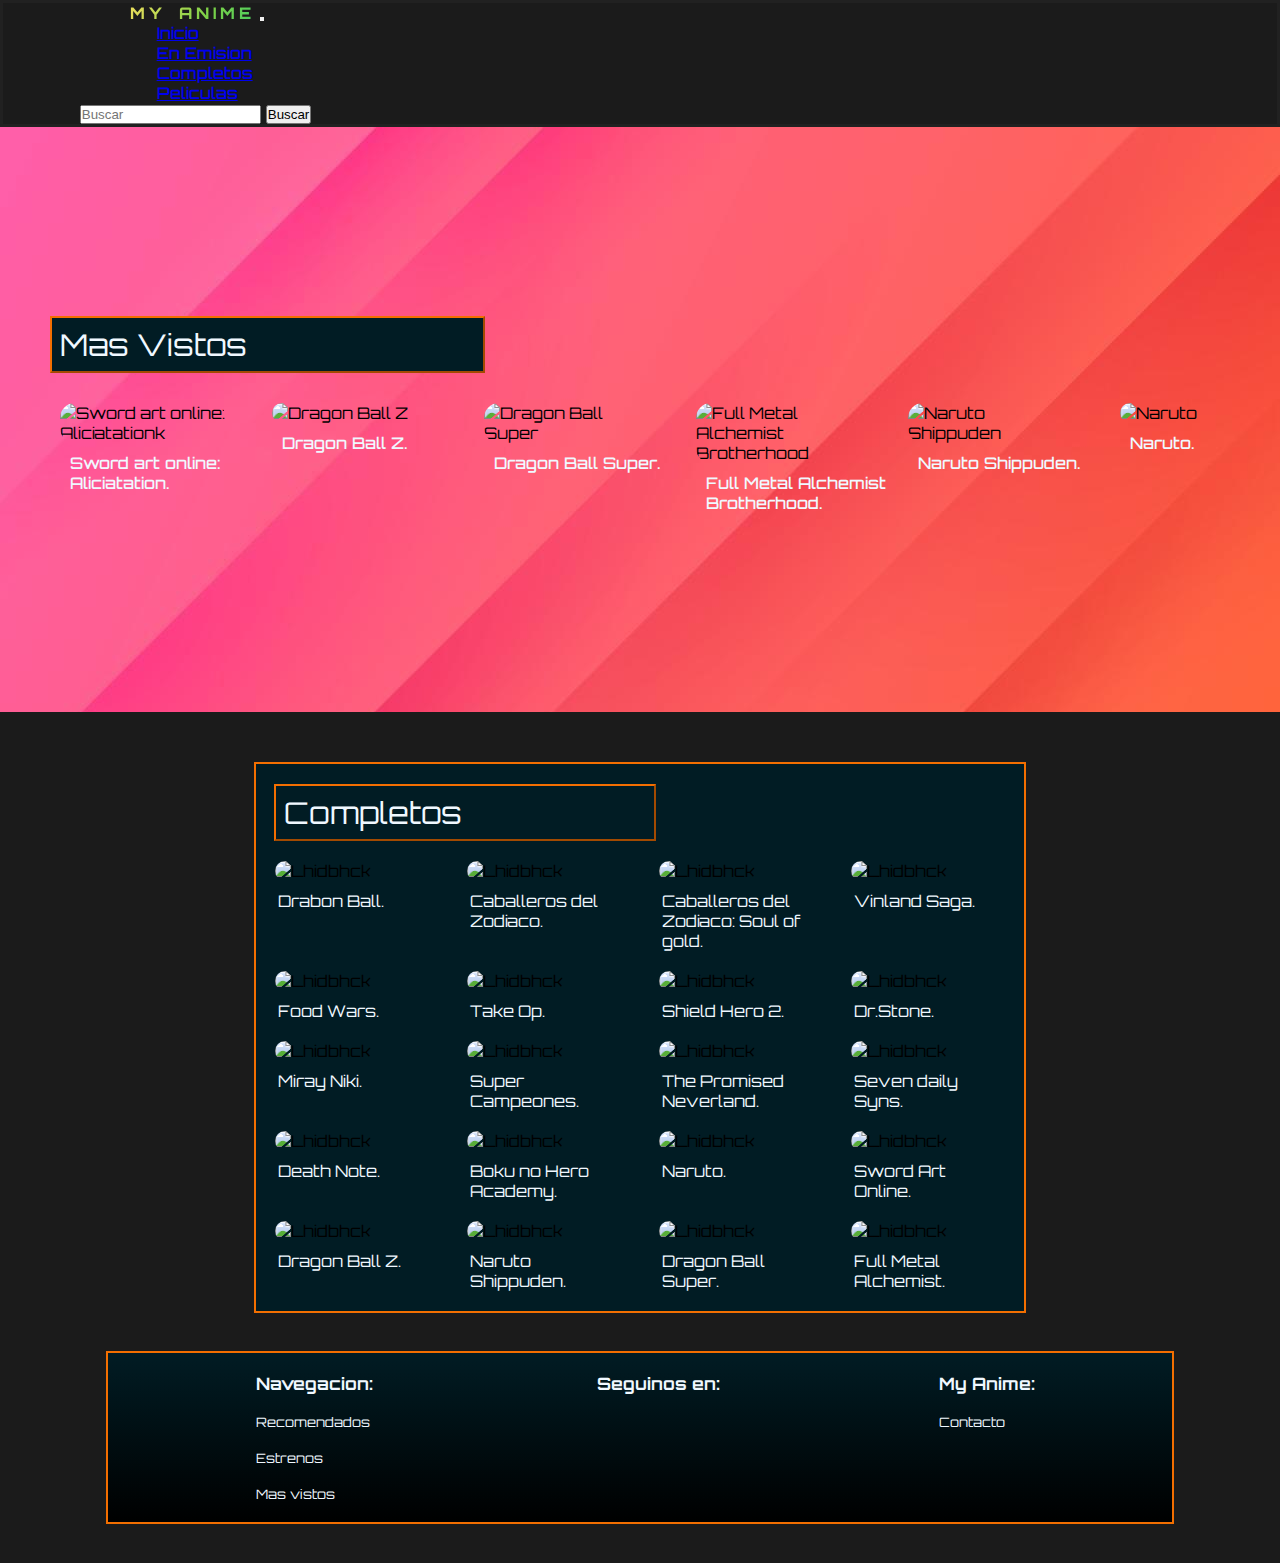
==== commit 7719ff2b: "corrijo textos" ====
--- a/page/completos.html
+++ b/page/completos.html
@@ -72,48 +72,48 @@
 
                     <div class="pages-titulo">
                         <div class="destacados__novedades__h2">
-                        <h2>Mas Vistos</h2>
+                        <h2 class="titulos">Mas Vistos</h2>
                         </div>
                     </div>
 
                     <div class="destacados-img1">
                         <div class="cards-sect1">
-                            <img src="../multimedia/Completos/1.jpg" class="3" alt="Lhidbhck">
+                            <img src="../multimedia/Completos/1.jpg" alt="Sword art online: Aliciatationk">
                             <p class="texto__cards">Sword art online: Aliciatation.</p>
                         </div>
                     </div>
     
                     <div class="destacados-img2">               
                         <div class="cards-sect1">
-                            <img src="../multimedia/Completos/2.jpg" class="2" alt="Lhidbhck">
+                            <img src="../multimedia/Completos/2.jpg" alt="Dragon Ball Z">
                             <p class="texto__cards">Dragon Ball Z.</p>
                         </div>
                     </div>
     
                     <div class="destacados-img3">                
                         <div class="cards-sect1">
-                            <img src="../multimedia/Completos/3.jpg" class="3" alt="Lhidbhck">
+                            <img src="../multimedia/Completos/3.jpg" alt="Dragon Ball Super">
                             <p class="texto__cards">Dragon Ball Super.</p>
                         </div>
                     </div>
     
                     <div class="destacados-img4">                
                          <div class="cards-sect1">
-                            <img src="../multimedia/Completos/4.jpg" class="3" alt="Lhidbhck">
+                            <img src="../multimedia/Completos/4.jpg" alt="Full Metal Alchemist Brotherhood">
                             <p class="texto__cards">Full Metal Alchemist Brotherhood.</p>
                         </div>
                     </div>
     
                     <div class="destacados-img5">                
                         <div class="cards-sect1">
-                            <img src="../multimedia/Completos/5.jpg" class="3" alt="Lhidbhck">
+                            <img src="../multimedia/Completos/5.jpg" alt="Naruto Shippuden">
                             <p class="texto__cards">Naruto Shippuden.</p>
                         </div>
                     </div>
     
                     <div class="destacados-img6">                
                         <div class="cards-sect1">
-                            <img src="../multimedia/Completos/6.jpg" class="3" alt="Lhidbhck">
+                            <img src="../multimedia/Completos/6.jpg" alt="Naruto">
                             <p class="texto__cards">Naruto.</p>
                         </div>
                     </div>
--- a/css/style.css
+++ b/css/style.css
@@ -4,7 +4,7 @@
   margin: 0%;
 }
 
-.estrenos, .section2-main .S20, .section2-main .S19, .section2-main .S18, .section2-main .S17, .section2-main .S16, .section2-main .S15, .section2-main .S14, .section2-main .S13, .section2-main .S12, .section2-main .S11, .section2-main .S10, .section2-main .S9, .section2-main .S8, .section2-main .S7, .section2-main .S6, .section2-main .S5, .section2-main .S4, .section2-main .S3, .section2-main .S2, .section2-main .S1, .fondonoticias, .section2, .section1, .section-footer {
+.estrenos, .proximos-estrenos, .section2-main .S20, .section2-main .S19, .section2-main .S18, .section2-main .S17, .section2-main .S16, .section2-main .S15, .section2-main .S14, .section2-main .S13, .section2-main .S12, .section2-main .S11, .section2-main .S10, .section2-main .S9, .section2-main .S8, .section2-main .S7, .section2-main .S6, .section2-main .S5, .section2-main .S4, .section2-main .S3, .section2-main .S2, .section2-main .S1, .fondonoticias, .section2, .section1, .section-footer {
   display: flex;
   justify-content: center;
 }
@@ -111,6 +111,9 @@
   width: 45%;
   height: auto;
 }
+.section1 .section1__img {
+  width: 20vw;
+}
 
 .section2 {
   width: 100%;
@@ -159,13 +162,13 @@
   align-items: center;
 }
 .section2__recomendados__titulo {
-  width: 100%;
-  padding: 10px 5px 10px 5px;
+  width: 92.5%;
+  padding: 8px 0px 8px 8px;
   margin: 0 0 30px 2.8vw;
   border: outset 2px rgba(255, 115, 0, 0.952);
   color: aliceblue;
   font-weight: 400;
-  font-size: 170%;
+  font-size: 30px;
   /*Transform*/
 }
 .section2__recomendados__titulo:hover {
@@ -188,7 +191,7 @@
 
 .fondonoticias {
   align-items: center;
-  background-image: url(/multimedia/FondosSections/Noticias-Naranja.jpg);
+  background-image: url(../../multimedia/FondosSections/Noticias-Naranja.jpg);
   max-width: 100%;
   height: 65vh;
 }
@@ -233,10 +236,10 @@
 }
 .noticias__titulo__t {
   width: 100%;
-  padding: 10px 5px 10px 5px;
+  padding: 8px 0px 8px 8px;
   color: aliceblue;
   margin-bottom: 15px;
-  font-size: 170%;
+  font-size: 30px;
   border: outset 2px rgba(255, 115, 0, 0.952);
   /*Transform*/
 }
@@ -372,11 +375,10 @@
     width: 100%;
     margin: 0 0 0 2vw;
     padding: 5px;
-    font-size: 3vw;
+    font-size: 25px;
   }
   .section2__recomendados__div1 {
     padding: 0px 0px 30px 5px;
-    max-width: 100%;
   }
   .section2__recomendados .texto-card {
     font-size: 14px;
@@ -500,9 +502,8 @@
     grid-area: 3/2/4/3;
   }
   .section2__recomendados__titulo {
-    font-size: 8vw;
-    padding: 10px 50px 10px 10px;
-    margin-left: 10vw;
+    font-size: 20px;
+    margin: 0 0 0 30px;
   }
   .section2 .texto-card {
     font-size: 13px;
@@ -584,7 +585,7 @@
   display: flex;
   flex-direction: column;
   justify-content: center;
-  background-image: url(/multimedia/FondosSections/enemision-verde.jpg);
+  background-image: url(../../multimedia/FondosSections/enemision-verde.jpg);
   padding: 0 50px;
 }
 
@@ -621,19 +622,19 @@
   height: auto;
   padding: 0px;
   border-radius: 15px;
-  /*transform*/
-}
-.destacados__novedades__h2 {
+}
+.destacados__novedades .titulos {
   border: outset 2px rgba(255, 115, 0, 0.952);
   background-color: rgb(1, 28, 36);
-  padding: 8px 40px 8px 8px;
-  width: 66%;
+  padding: 8px 10px 8px 8px;
+  width: 65%;
   color: aliceblue;
   font-weight: 400;
-  margin: 50px 0 20px 0;
+  margin: 0px 0 20px 0;
+  font-size: 30px;
   /*transform*/
 }
-.destacados__novedades__h2:hover {
+.destacados__novedades .titulos:hover {
   transform: scale(1.02);
 }
 .destacados__novedades .cards-sect1 {
@@ -744,6 +745,7 @@
   width: 47.2%;
   color: aliceblue;
   font-weight: 400;
+  font-size: 30px;
   margin: 20px 0 20px 1.4vw;
   /*Transform*/
 }
@@ -777,19 +779,20 @@
   display: flex;
   flex-direction: column;
   justify-content: center;
-  background-image: url(/multimedia/FondosSections/Completos-NaranjaRosa.jpg);
   padding: 0 50px;
+  background-image: url(../../multimedia/FondosSections/Completos-NaranjaRosa.jpg);
 }
 
 /*Peliculas*/
 .proximos-estrenos {
-  background-image: url(/multimedia/FondosSections/Peliculas-Colores.jpg);
-  max-width: 100%;
+  width: 100%;
   height: 65vh;
-  display: flex;
-  flex-direction: column;
-  justify-content: center;
-  padding: 0 50px;
+  background-image: url(../../multimedia/FondosSections/Peliculas-Colores.jpg);
+  align-items: center;
+}
+.proximos-estrenos .carousel {
+  width: 45%;
+  height: auto;
 }
 
 .estrenos {
@@ -804,7 +807,7 @@
 /* Fin Peliculas*/
 /*contactos*/
 .fondo-contacto {
-  background-image: url(../multimedia/FondosSections/FONDO-PELIS.jpg);
+  background-image: url(../../multimedia/FondosSections/FONDO-PELIS.jpg);
   height: 65vh;
   width: 100%;
   display: flex;
@@ -991,10 +994,12 @@
   /*Peliculas*/
   .proximos-estrenos {
     max-width: 100%;
-    height: auto;
-    display: flex;
-    justify-content: space-between;
-    padding: 0;
+    padding: 0px;
+    height: auto;
+  }
+  .proximos-estrenos .carousel {
+    margin: 20px 0 20px 0;
+    width: 80%;
   }
   .estrenos img {
     width: 60vw;
@@ -1145,11 +1150,12 @@
   }
   .proximos-estrenos {
     max-width: 100%;
-    height: auto;
-    padding: 0 15px 0 15px;
-  }
-  .proximos-estrenos .destacados__novedades__h2 {
-    width: 60%;
+    padding: 0px;
+    height: auto;
+  }
+  .proximos-estrenos .carousel {
+    margin: 20px 0 20px 0;
+    width: 80%;
   }
   .estrenos img {
     width: 60vw;
@@ -1334,10 +1340,12 @@
   }
   .proximos-estrenos {
     max-width: 100%;
-    height: auto;
-    display: flex;
-    justify-content: space-between;
-    padding: 0;
+    padding: 0px;
+    height: auto;
+  }
+  .proximos-estrenos .carousel {
+    margin: 20px 0 20px 0;
+    width: 90%;
   }
   .estrenos img {
     width: 80vw;
